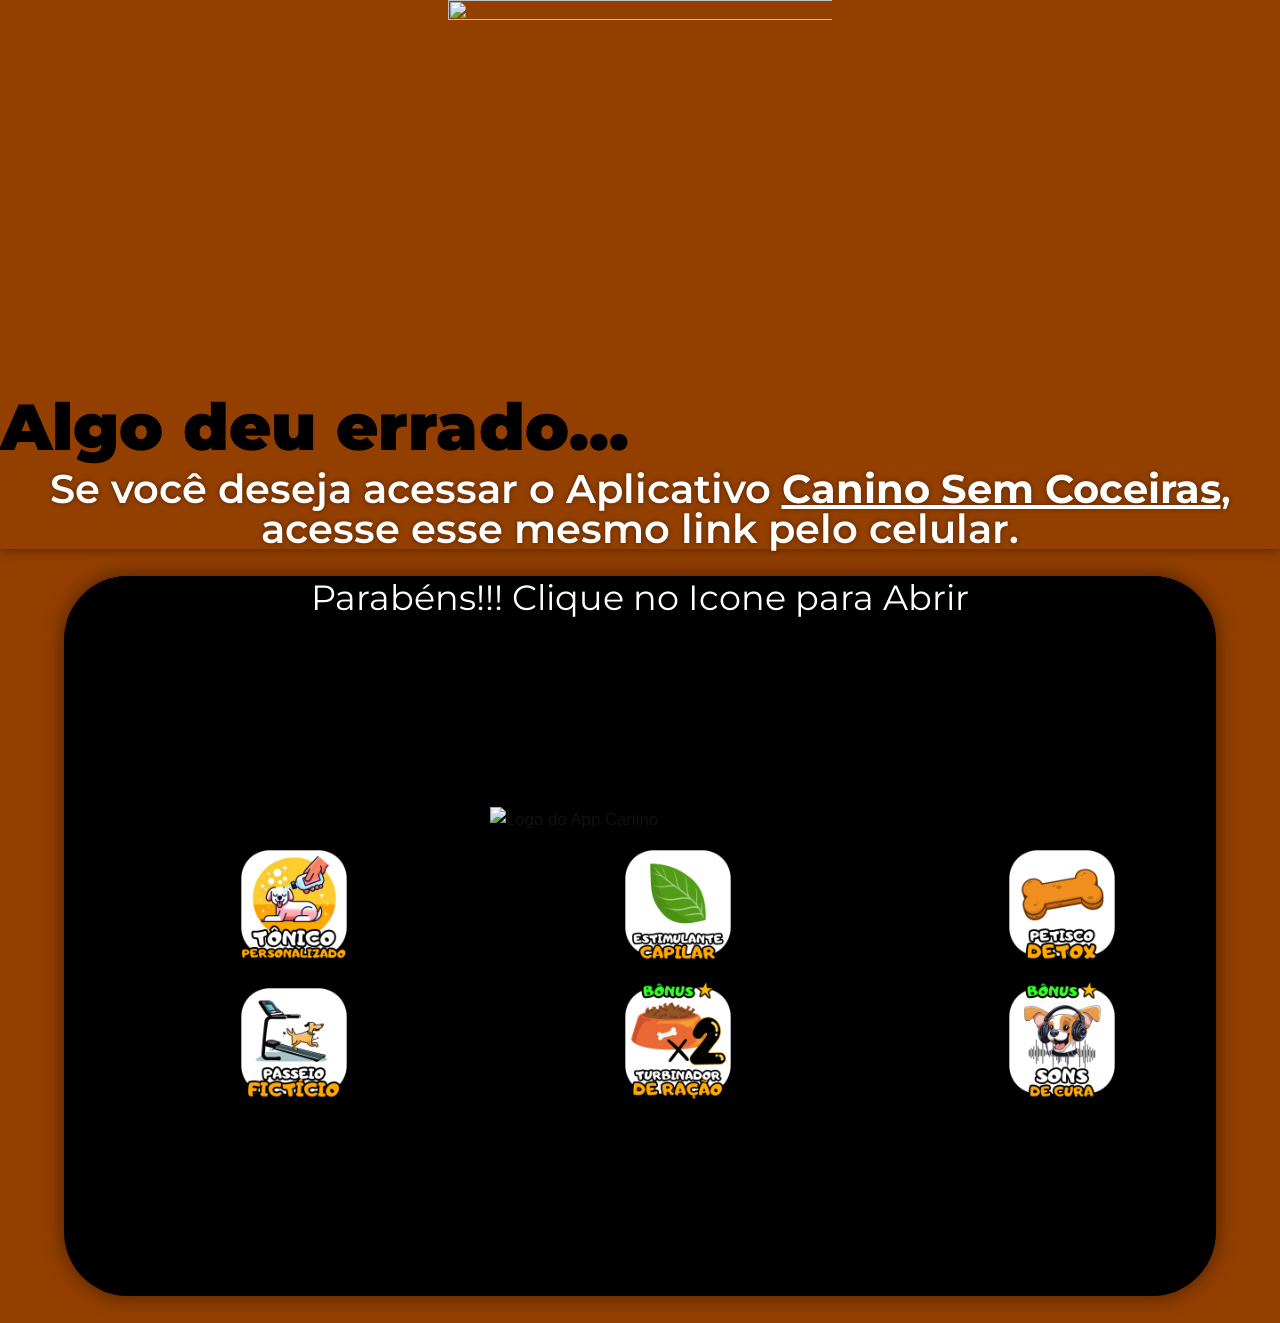
==== caninoapp.html @ 18b11bb4 "Add files via upload" ====
<!DOCTYPE html><html lang="pt-BR"><head>
	<meta charset="UTF-8">
			<title>Canino App – Meu App</title><link rel="preload" as="style" href="https://fonts.googleapis.com/css?family=Roboto%3A100%2C100italic%2C200%2C200italic%2C300%2C300italic%2C400%2C400italic%2C500%2C500italic%2C600%2C600italic%2C700%2C700italic%2C800%2C800italic%2C900%2C900italic%7CRoboto%20Slab%3A100%2C100italic%2C200%2C200italic%2C300%2C300italic%2C400%2C400italic%2C500%2C500italic%2C600%2C600italic%2C700%2C700italic%2C800%2C800italic%2C900%2C900italic%7CMontserrat%3A100%2C100italic%2C200%2C200italic%2C300%2C300italic%2C400%2C400italic%2C500%2C500italic%2C600%2C600italic%2C700%2C700italic%2C800%2C800italic%2C900%2C900italic&amp;display=swap"><link rel="stylesheet" href="https://fonts.googleapis.com/css?family=Roboto%3A100%2C100italic%2C200%2C200italic%2C300%2C300italic%2C400%2C400italic%2C500%2C500italic%2C600%2C600italic%2C700%2C700italic%2C800%2C800italic%2C900%2C900italic%7CRoboto%20Slab%3A100%2C100italic%2C200%2C200italic%2C300%2C300italic%2C400%2C400italic%2C500%2C500italic%2C600%2C600italic%2C700%2C700italic%2C800%2C800italic%2C900%2C900italic%7CMontserrat%3A100%2C100italic%2C200%2C200italic%2C300%2C300italic%2C400%2C400italic%2C500%2C500italic%2C600%2C600italic%2C700%2C700italic%2C800%2C800italic%2C900%2C900italic&amp;display=swap" media="print" onload="this.media='all'"><noscript><link rel="stylesheet" href="https://fonts.googleapis.com/css?family=Roboto%3A100%2C100italic%2C200%2C200italic%2C300%2C300italic%2C400%2C400italic%2C500%2C500italic%2C600%2C600italic%2C700%2C700italic%2C800%2C800italic%2C900%2C900italic%7CRoboto%20Slab%3A100%2C100italic%2C200%2C200italic%2C300%2C300italic%2C400%2C400italic%2C500%2C500italic%2C600%2C600italic%2C700%2C700italic%2C800%2C800italic%2C900%2C900italic%7CMontserrat%3A100%2C100italic%2C200%2C200italic%2C300%2C300italic%2C400%2C400italic%2C500%2C500italic%2C600%2C600italic%2C700%2C700italic%2C800%2C800italic%2C900%2C900italic&display=swap" /></noscript><link rel="preload" as="image" href="https://www.meuapp.site/wp-content/uploads/2024/06/BackgroundHorizontal.png" fetchpriority="high">
		<meta name="viewport" content="width=device-width, initial-scale=1">
<meta name="robots" content="max-image-preview:large">
	<style>img:is([sizes="auto" i], [sizes^="auto," i]) { contain-intrinsic-size: 3000px 1500px }</style>
	<title>Canino App – Meu App</title>
<link href="https://fonts.gstatic.com" crossorigin="" rel="preconnect">
<style id="wp-emoji-styles-inline-css">

	img.wp-smiley, img.emoji {
		display: inline !important;
		border: none !important;
		box-shadow: none !important;
		height: 1em !important;
		width: 1em !important;
		margin: 0 0.07em !important;
		vertical-align: -0.1em !important;
		background: none !important;
		padding: 0 !important;
	}
</style>
<style id="wp-block-library-inline-css">
:root{--wp-admin-theme-color:#007cba;--wp-admin-theme-color--rgb:0,124,186;--wp-admin-theme-color-darker-10:#006ba1;--wp-admin-theme-color-darker-10--rgb:0,107,161;--wp-admin-theme-color-darker-20:#005a87;--wp-admin-theme-color-darker-20--rgb:0,90,135;--wp-admin-border-width-focus:2px;--wp-block-synced-color:#7a00df;--wp-block-synced-color--rgb:122,0,223;--wp-bound-block-color:var(--wp-block-synced-color)}@media (min-resolution:192dpi){:root{--wp-admin-border-width-focus:1.5px}}.wp-element-button{cursor:pointer}:root{--wp--preset--font-size--normal:16px;--wp--preset--font-size--huge:42px}:root .has-very-light-gray-background-color{background-color:#eee}:root .has-very-dark-gray-background-color{background-color:#313131}:root .has-very-light-gray-color{color:#eee}:root .has-very-dark-gray-color{color:#313131}:root .has-vivid-green-cyan-to-vivid-cyan-blue-gradient-background{background:linear-gradient(135deg,#00d084,#0693e3)}:root .has-purple-crush-gradient-background{background:linear-gradient(135deg,#34e2e4,#4721fb 50%,#ab1dfe)}:root .has-hazy-dawn-gradient-background{background:linear-gradient(135deg,#faaca8,#dad0ec)}:root .has-subdued-olive-gradient-background{background:linear-gradient(135deg,#fafae1,#67a671)}:root .has-atomic-cream-gradient-background{background:linear-gradient(135deg,#fdd79a,#004a59)}:root .has-nightshade-gradient-background{background:linear-gradient(135deg,#330968,#31cdcf)}:root .has-midnight-gradient-background{background:linear-gradient(135deg,#020381,#2874fc)}.has-regular-font-size{font-size:1em}.has-larger-font-size{font-size:2.625em}.has-normal-font-size{font-size:var(--wp--preset--font-size--normal)}.has-huge-font-size{font-size:var(--wp--preset--font-size--huge)}.has-text-align-center{text-align:center}.has-text-align-left{text-align:left}.has-text-align-right{text-align:right}#end-resizable-editor-section{display:none}.aligncenter{clear:both}.items-justified-left{justify-content:flex-start}.items-justified-center{justify-content:center}.items-justified-right{justify-content:flex-end}.items-justified-space-between{justify-content:space-between}.screen-reader-text{border:0;clip:rect(1px,1px,1px,1px);clip-path:inset(50%);height:1px;margin:-1px;overflow:hidden;padding:0;position:absolute;width:1px;word-wrap:normal!important}.screen-reader-text:focus{background-color:#ddd;clip:auto!important;clip-path:none;color:#444;display:block;font-size:1em;height:auto;left:5px;line-height:normal;padding:15px 23px 14px;text-decoration:none;top:5px;width:auto;z-index:100000}html :where(.has-border-color){border-style:solid}html :where([style*=border-top-color]){border-top-style:solid}html :where([style*=border-right-color]){border-right-style:solid}html :where([style*=border-bottom-color]){border-bottom-style:solid}html :where([style*=border-left-color]){border-left-style:solid}html :where([style*=border-width]){border-style:solid}html :where([style*=border-top-width]){border-top-style:solid}html :where([style*=border-right-width]){border-right-style:solid}html :where([style*=border-bottom-width]){border-bottom-style:solid}html :where([style*=border-left-width]){border-left-style:solid}html :where(img[class*=wp-image-]){height:auto;max-width:100%}:where(figure){margin:0 0 1em}html :where(.is-position-sticky){--wp-admin--admin-bar--position-offset:var(--wp-admin--admin-bar--height,0px)}@media screen and (max-width:600px){html :where(.is-position-sticky){--wp-admin--admin-bar--position-offset:0px}}
</style>
<style id="global-styles-inline-css">
:root{--wp--preset--aspect-ratio--square: 1;--wp--preset--aspect-ratio--4-3: 4/3;--wp--preset--aspect-ratio--3-4: 3/4;--wp--preset--aspect-ratio--3-2: 3/2;--wp--preset--aspect-ratio--2-3: 2/3;--wp--preset--aspect-ratio--16-9: 16/9;--wp--preset--aspect-ratio--9-16: 9/16;--wp--preset--color--black: #000000;--wp--preset--color--cyan-bluish-gray: #abb8c3;--wp--preset--color--white: #ffffff;--wp--preset--color--pale-pink: #f78da7;--wp--preset--color--vivid-red: #cf2e2e;--wp--preset--color--luminous-vivid-orange: #ff6900;--wp--preset--color--luminous-vivid-amber: #fcb900;--wp--preset--color--light-green-cyan: #7bdcb5;--wp--preset--color--vivid-green-cyan: #00d084;--wp--preset--color--pale-cyan-blue: #8ed1fc;--wp--preset--color--vivid-cyan-blue: #0693e3;--wp--preset--color--vivid-purple: #9b51e0;--wp--preset--color--base: #f9f9f9;--wp--preset--color--base-2: #ffffff;--wp--preset--color--contrast: #111111;--wp--preset--color--contrast-2: #636363;--wp--preset--color--contrast-3: #A4A4A4;--wp--preset--color--accent: #cfcabe;--wp--preset--color--accent-2: #c2a990;--wp--preset--color--accent-3: #d8613c;--wp--preset--color--accent-4: #b1c5a4;--wp--preset--color--accent-5: #b5bdbc;--wp--preset--gradient--vivid-cyan-blue-to-vivid-purple: linear-gradient(135deg,rgba(6,147,227,1) 0%,rgb(155,81,224) 100%);--wp--preset--gradient--light-green-cyan-to-vivid-green-cyan: linear-gradient(135deg,rgb(122,220,180) 0%,rgb(0,208,130) 100%);--wp--preset--gradient--luminous-vivid-amber-to-luminous-vivid-orange: linear-gradient(135deg,rgba(252,185,0,1) 0%,rgba(255,105,0,1) 100%);--wp--preset--gradient--luminous-vivid-orange-to-vivid-red: linear-gradient(135deg,rgba(255,105,0,1) 0%,rgb(207,46,46) 100%);--wp--preset--gradient--very-light-gray-to-cyan-bluish-gray: linear-gradient(135deg,rgb(238,238,238) 0%,rgb(169,184,195) 100%);--wp--preset--gradient--cool-to-warm-spectrum: linear-gradient(135deg,rgb(74,234,220) 0%,rgb(151,120,209) 20%,rgb(207,42,186) 40%,rgb(238,44,130) 60%,rgb(251,105,98) 80%,rgb(254,248,76) 100%);--wp--preset--gradient--blush-light-purple: linear-gradient(135deg,rgb(255,206,236) 0%,rgb(152,150,240) 100%);--wp--preset--gradient--blush-bordeaux: linear-gradient(135deg,rgb(254,205,165) 0%,rgb(254,45,45) 50%,rgb(107,0,62) 100%);--wp--preset--gradient--luminous-dusk: linear-gradient(135deg,rgb(255,203,112) 0%,rgb(199,81,192) 50%,rgb(65,88,208) 100%);--wp--preset--gradient--pale-ocean: linear-gradient(135deg,rgb(255,245,203) 0%,rgb(182,227,212) 50%,rgb(51,167,181) 100%);--wp--preset--gradient--electric-grass: linear-gradient(135deg,rgb(202,248,128) 0%,rgb(113,206,126) 100%);--wp--preset--gradient--midnight: linear-gradient(135deg,rgb(2,3,129) 0%,rgb(40,116,252) 100%);--wp--preset--gradient--gradient-1: linear-gradient(to bottom, #cfcabe 0%, #F9F9F9 100%);--wp--preset--gradient--gradient-2: linear-gradient(to bottom, #C2A990 0%, #F9F9F9 100%);--wp--preset--gradient--gradient-3: linear-gradient(to bottom, #D8613C 0%, #F9F9F9 100%);--wp--preset--gradient--gradient-4: linear-gradient(to bottom, #B1C5A4 0%, #F9F9F9 100%);--wp--preset--gradient--gradient-5: linear-gradient(to bottom, #B5BDBC 0%, #F9F9F9 100%);--wp--preset--gradient--gradient-6: linear-gradient(to bottom, #A4A4A4 0%, #F9F9F9 100%);--wp--preset--gradient--gradient-7: linear-gradient(to bottom, #cfcabe 50%, #F9F9F9 50%);--wp--preset--gradient--gradient-8: linear-gradient(to bottom, #C2A990 50%, #F9F9F9 50%);--wp--preset--gradient--gradient-9: linear-gradient(to bottom, #D8613C 50%, #F9F9F9 50%);--wp--preset--gradient--gradient-10: linear-gradient(to bottom, #B1C5A4 50%, #F9F9F9 50%);--wp--preset--gradient--gradient-11: linear-gradient(to bottom, #B5BDBC 50%, #F9F9F9 50%);--wp--preset--gradient--gradient-12: linear-gradient(to bottom, #A4A4A4 50%, #F9F9F9 50%);--wp--preset--font-size--small: 0.9rem;--wp--preset--font-size--medium: 1.05rem;--wp--preset--font-size--large: clamp(1.39rem, 1.39rem + ((1vw - 0.2rem) * 0.767), 1.85rem);--wp--preset--font-size--x-large: clamp(1.85rem, 1.85rem + ((1vw - 0.2rem) * 1.083), 2.5rem);--wp--preset--font-size--xx-large: clamp(2.5rem, 2.5rem + ((1vw - 0.2rem) * 1.283), 3.27rem);--wp--preset--font-family--body: "Inter", sans-serif;--wp--preset--font-family--heading: Cardo;--wp--preset--font-family--system-sans-serif: -apple-system, BlinkMacSystemFont, avenir next, avenir, segoe ui, helvetica neue, helvetica, Cantarell, Ubuntu, roboto, noto, arial, sans-serif;--wp--preset--font-family--system-serif: Iowan Old Style, Apple Garamond, Baskerville, Times New Roman, Droid Serif, Times, Source Serif Pro, serif, Apple Color Emoji, Segoe UI Emoji, Segoe UI Symbol;--wp--preset--spacing--20: min(1.5rem, 2vw);--wp--preset--spacing--30: min(2.5rem, 3vw);--wp--preset--spacing--40: min(4rem, 5vw);--wp--preset--spacing--50: min(6.5rem, 8vw);--wp--preset--spacing--60: min(10.5rem, 13vw);--wp--preset--spacing--70: 3.38rem;--wp--preset--spacing--80: 5.06rem;--wp--preset--spacing--10: 1rem;--wp--preset--shadow--natural: 6px 6px 9px rgba(0, 0, 0, 0.2);--wp--preset--shadow--deep: 12px 12px 50px rgba(0, 0, 0, 0.4);--wp--preset--shadow--sharp: 6px 6px 0px rgba(0, 0, 0, 0.2);--wp--preset--shadow--outlined: 6px 6px 0px -3px rgba(255, 255, 255, 1), 6px 6px rgba(0, 0, 0, 1);--wp--preset--shadow--crisp: 6px 6px 0px rgba(0, 0, 0, 1);}:root { --wp--style--global--content-size: 620px;--wp--style--global--wide-size: 1280px; }:where(body) { margin: 0; }.wp-site-blocks { padding-top: var(--wp--style--root--padding-top); padding-bottom: var(--wp--style--root--padding-bottom); }.has-global-padding { padding-right: var(--wp--style--root--padding-right); padding-left: var(--wp--style--root--padding-left); }.has-global-padding > .alignfull { margin-right: calc(var(--wp--style--root--padding-right) * -1); margin-left: calc(var(--wp--style--root--padding-left) * -1); }.has-global-padding :where(:not(.alignfull.is-layout-flow) > .has-global-padding:not(.wp-block-block, .alignfull)) { padding-right: 0; padding-left: 0; }.has-global-padding :where(:not(.alignfull.is-layout-flow) > .has-global-padding:not(.wp-block-block, .alignfull)) > .alignfull { margin-left: 0; margin-right: 0; }.wp-site-blocks > .alignleft { float: left; margin-right: 2em; }.wp-site-blocks > .alignright { float: right; margin-left: 2em; }.wp-site-blocks > .aligncenter { justify-content: center; margin-left: auto; margin-right: auto; }:where(.wp-site-blocks) > * { margin-block-start: 1.2rem; margin-block-end: 0; }:where(.wp-site-blocks) > :first-child { margin-block-start: 0; }:where(.wp-site-blocks) > :last-child { margin-block-end: 0; }:root { --wp--style--block-gap: 1.2rem; }:root :where(.is-layout-flow) > :first-child{margin-block-start: 0;}:root :where(.is-layout-flow) > :last-child{margin-block-end: 0;}:root :where(.is-layout-flow) > *{margin-block-start: 1.2rem;margin-block-end: 0;}:root :where(.is-layout-constrained) > :first-child{margin-block-start: 0;}:root :where(.is-layout-constrained) > :last-child{margin-block-end: 0;}:root :where(.is-layout-constrained) > *{margin-block-start: 1.2rem;margin-block-end: 0;}:root :where(.is-layout-flex){gap: 1.2rem;}:root :where(.is-layout-grid){gap: 1.2rem;}.is-layout-flow > .alignleft{float: left;margin-inline-start: 0;margin-inline-end: 2em;}.is-layout-flow > .alignright{float: right;margin-inline-start: 2em;margin-inline-end: 0;}.is-layout-flow > .aligncenter{margin-left: auto !important;margin-right: auto !important;}.is-layout-constrained > .alignleft{float: left;margin-inline-start: 0;margin-inline-end: 2em;}.is-layout-constrained > .alignright{float: right;margin-inline-start: 2em;margin-inline-end: 0;}.is-layout-constrained > .aligncenter{margin-left: auto !important;margin-right: auto !important;}.is-layout-constrained > :where(:not(.alignleft):not(.alignright):not(.alignfull)){max-width: var(--wp--style--global--content-size);margin-left: auto !important;margin-right: auto !important;}.is-layout-constrained > .alignwide{max-width: var(--wp--style--global--wide-size);}body .is-layout-flex{display: flex;}.is-layout-flex{flex-wrap: wrap;align-items: center;}.is-layout-flex > :is(*, div){margin: 0;}body .is-layout-grid{display: grid;}.is-layout-grid > :is(*, div){margin: 0;}body{background-color: var(--wp--preset--color--base);color: var(--wp--preset--color--contrast);font-family: var(--wp--preset--font-family--body);font-size: var(--wp--preset--font-size--medium);font-style: normal;font-weight: 400;line-height: 1.55;--wp--style--root--padding-top: 0px;--wp--style--root--padding-right: var(--wp--preset--spacing--50);--wp--style--root--padding-bottom: 0px;--wp--style--root--padding-left: var(--wp--preset--spacing--50);}a:where(:not(.wp-element-button)){color: var(--wp--preset--color--contrast);text-decoration: underline;}:root :where(a:where(:not(.wp-element-button)):hover){text-decoration: none;}h1, h2, h3, h4, h5, h6{color: var(--wp--preset--color--contrast);font-family: var(--wp--preset--font-family--heading);font-weight: 400;line-height: 1.2;}h1{font-size: var(--wp--preset--font-size--xx-large);line-height: 1.15;}h2{font-size: var(--wp--preset--font-size--x-large);}h3{font-size: var(--wp--preset--font-size--large);}h4{font-size: clamp(1.1rem, 1.1rem + ((1vw - 0.2rem) * 0.767), 1.5rem);}h5{font-size: var(--wp--preset--font-size--medium);}h6{font-size: var(--wp--preset--font-size--small);}:root :where(.wp-element-button, .wp-block-button__link){background-color: var(--wp--preset--color--contrast);border-radius: .33rem;border-color: var(--wp--preset--color--contrast);border-width: 0;color: var(--wp--preset--color--base);font-family: inherit;font-size: var(--wp--preset--font-size--small);font-style: normal;font-weight: 500;line-height: inherit;padding-top: 0.6rem;padding-right: 1rem;padding-bottom: 0.6rem;padding-left: 1rem;text-decoration: none;}:root :where(.wp-element-button:hover, .wp-block-button__link:hover){background-color: var(--wp--preset--color--contrast-2);border-color: var(--wp--preset--color--contrast-2);color: var(--wp--preset--color--base);}:root :where(.wp-element-button:focus, .wp-block-button__link:focus){background-color: var(--wp--preset--color--contrast-2);border-color: var(--wp--preset--color--contrast-2);color: var(--wp--preset--color--base);outline-color: var(--wp--preset--color--contrast);outline-offset: 2px;}:root :where(.wp-element-button:active, .wp-block-button__link:active){background-color: var(--wp--preset--color--contrast);color: var(--wp--preset--color--base);}:root :where(.wp-element-caption, .wp-block-audio figcaption, .wp-block-embed figcaption, .wp-block-gallery figcaption, .wp-block-image figcaption, .wp-block-table figcaption, .wp-block-video figcaption){color: var(--wp--preset--color--contrast-2);font-family: var(--wp--preset--font-family--body);font-size: 0.8rem;}.has-black-color{color: var(--wp--preset--color--black) !important;}.has-cyan-bluish-gray-color{color: var(--wp--preset--color--cyan-bluish-gray) !important;}.has-white-color{color: var(--wp--preset--color--white) !important;}.has-pale-pink-color{color: var(--wp--preset--color--pale-pink) !important;}.has-vivid-red-color{color: var(--wp--preset--color--vivid-red) !important;}.has-luminous-vivid-orange-color{color: var(--wp--preset--color--luminous-vivid-orange) !important;}.has-luminous-vivid-amber-color{color: var(--wp--preset--color--luminous-vivid-amber) !important;}.has-light-green-cyan-color{color: var(--wp--preset--color--light-green-cyan) !important;}.has-vivid-green-cyan-color{color: var(--wp--preset--color--vivid-green-cyan) !important;}.has-pale-cyan-blue-color{color: var(--wp--preset--color--pale-cyan-blue) !important;}.has-vivid-cyan-blue-color{color: var(--wp--preset--color--vivid-cyan-blue) !important;}.has-vivid-purple-color{color: var(--wp--preset--color--vivid-purple) !important;}.has-base-color{color: var(--wp--preset--color--base) !important;}.has-base-2-color{color: var(--wp--preset--color--base-2) !important;}.has-contrast-color{color: var(--wp--preset--color--contrast) !important;}.has-contrast-2-color{color: var(--wp--preset--color--contrast-2) !important;}.has-contrast-3-color{color: var(--wp--preset--color--contrast-3) !important;}.has-accent-color{color: var(--wp--preset--color--accent) !important;}.has-accent-2-color{color: var(--wp--preset--color--accent-2) !important;}.has-accent-3-color{color: var(--wp--preset--color--accent-3) !important;}.has-accent-4-color{color: var(--wp--preset--color--accent-4) !important;}.has-accent-5-color{color: var(--wp--preset--color--accent-5) !important;}.has-black-background-color{background-color: var(--wp--preset--color--black) !important;}.has-cyan-bluish-gray-background-color{background-color: var(--wp--preset--color--cyan-bluish-gray) !important;}.has-white-background-color{background-color: var(--wp--preset--color--white) !important;}.has-pale-pink-background-color{background-color: var(--wp--preset--color--pale-pink) !important;}.has-vivid-red-background-color{background-color: var(--wp--preset--color--vivid-red) !important;}.has-luminous-vivid-orange-background-color{background-color: var(--wp--preset--color--luminous-vivid-orange) !important;}.has-luminous-vivid-amber-background-color{background-color: var(--wp--preset--color--luminous-vivid-amber) !important;}.has-light-green-cyan-background-color{background-color: var(--wp--preset--color--light-green-cyan) !important;}.has-vivid-green-cyan-background-color{background-color: var(--wp--preset--color--vivid-green-cyan) !important;}.has-pale-cyan-blue-background-color{background-color: var(--wp--preset--color--pale-cyan-blue) !important;}.has-vivid-cyan-blue-background-color{background-color: var(--wp--preset--color--vivid-cyan-blue) !important;}.has-vivid-purple-background-color{background-color: var(--wp--preset--color--vivid-purple) !important;}.has-base-background-color{background-color: var(--wp--preset--color--base) !important;}.has-base-2-background-color{background-color: var(--wp--preset--color--base-2) !important;}.has-contrast-background-color{background-color: var(--wp--preset--color--contrast) !important;}.has-contrast-2-background-color{background-color: var(--wp--preset--color--contrast-2) !important;}.has-contrast-3-background-color{background-color: var(--wp--preset--color--contrast-3) !important;}.has-accent-background-color{background-color: var(--wp--preset--color--accent) !important;}.has-accent-2-background-color{background-color: var(--wp--preset--color--accent-2) !important;}.has-accent-3-background-color{background-color: var(--wp--preset--color--accent-3) !important;}.has-accent-4-background-color{background-color: var(--wp--preset--color--accent-4) !important;}.has-accent-5-background-color{background-color: var(--wp--preset--color--accent-5) !important;}.has-black-border-color{border-color: var(--wp--preset--color--black) !important;}.has-cyan-bluish-gray-border-color{border-color: var(--wp--preset--color--cyan-bluish-gray) !important;}.has-white-border-color{border-color: var(--wp--preset--color--white) !important;}.has-pale-pink-border-color{border-color: var(--wp--preset--color--pale-pink) !important;}.has-vivid-red-border-color{border-color: var(--wp--preset--color--vivid-red) !important;}.has-luminous-vivid-orange-border-color{border-color: var(--wp--preset--color--luminous-vivid-orange) !important;}.has-luminous-vivid-amber-border-color{border-color: var(--wp--preset--color--luminous-vivid-amber) !important;}.has-light-green-cyan-border-color{border-color: var(--wp--preset--color--light-green-cyan) !important;}.has-vivid-green-cyan-border-color{border-color: var(--wp--preset--color--vivid-green-cyan) !important;}.has-pale-cyan-blue-border-color{border-color: var(--wp--preset--color--pale-cyan-blue) !important;}.has-vivid-cyan-blue-border-color{border-color: var(--wp--preset--color--vivid-cyan-blue) !important;}.has-vivid-purple-border-color{border-color: var(--wp--preset--color--vivid-purple) !important;}.has-base-border-color{border-color: var(--wp--preset--color--base) !important;}.has-base-2-border-color{border-color: var(--wp--preset--color--base-2) !important;}.has-contrast-border-color{border-color: var(--wp--preset--color--contrast) !important;}.has-contrast-2-border-color{border-color: var(--wp--preset--color--contrast-2) !important;}.has-contrast-3-border-color{border-color: var(--wp--preset--color--contrast-3) !important;}.has-accent-border-color{border-color: var(--wp--preset--color--accent) !important;}.has-accent-2-border-color{border-color: var(--wp--preset--color--accent-2) !important;}.has-accent-3-border-color{border-color: var(--wp--preset--color--accent-3) !important;}.has-accent-4-border-color{border-color: var(--wp--preset--color--accent-4) !important;}.has-accent-5-border-color{border-color: var(--wp--preset--color--accent-5) !important;}.has-vivid-cyan-blue-to-vivid-purple-gradient-background{background: var(--wp--preset--gradient--vivid-cyan-blue-to-vivid-purple) !important;}.has-light-green-cyan-to-vivid-green-cyan-gradient-background{background: var(--wp--preset--gradient--light-green-cyan-to-vivid-green-cyan) !important;}.has-luminous-vivid-amber-to-luminous-vivid-orange-gradient-background{background: var(--wp--preset--gradient--luminous-vivid-amber-to-luminous-vivid-orange) !important;}.has-luminous-vivid-orange-to-vivid-red-gradient-background{background: var(--wp--preset--gradient--luminous-vivid-orange-to-vivid-red) !important;}.has-very-light-gray-to-cyan-bluish-gray-gradient-background{background: var(--wp--preset--gradient--very-light-gray-to-cyan-bluish-gray) !important;}.has-cool-to-warm-spectrum-gradient-background{background: var(--wp--preset--gradient--cool-to-warm-spectrum) !important;}.has-blush-light-purple-gradient-background{background: var(--wp--preset--gradient--blush-light-purple) !important;}.has-blush-bordeaux-gradient-background{background: var(--wp--preset--gradient--blush-bordeaux) !important;}.has-luminous-dusk-gradient-background{background: var(--wp--preset--gradient--luminous-dusk) !important;}.has-pale-ocean-gradient-background{background: var(--wp--preset--gradient--pale-ocean) !important;}.has-electric-grass-gradient-background{background: var(--wp--preset--gradient--electric-grass) !important;}.has-midnight-gradient-background{background: var(--wp--preset--gradient--midnight) !important;}.has-gradient-1-gradient-background{background: var(--wp--preset--gradient--gradient-1) !important;}.has-gradient-2-gradient-background{background: var(--wp--preset--gradient--gradient-2) !important;}.has-gradient-3-gradient-background{background: var(--wp--preset--gradient--gradient-3) !important;}.has-gradient-4-gradient-background{background: var(--wp--preset--gradient--gradient-4) !important;}.has-gradient-5-gradient-background{background: var(--wp--preset--gradient--gradient-5) !important;}.has-gradient-6-gradient-background{background: var(--wp--preset--gradient--gradient-6) !important;}.has-gradient-7-gradient-background{background: var(--wp--preset--gradient--gradient-7) !important;}.has-gradient-8-gradient-background{background: var(--wp--preset--gradient--gradient-8) !important;}.has-gradient-9-gradient-background{background: var(--wp--preset--gradient--gradient-9) !important;}.has-gradient-10-gradient-background{background: var(--wp--preset--gradient--gradient-10) !important;}.has-gradient-11-gradient-background{background: var(--wp--preset--gradient--gradient-11) !important;}.has-gradient-12-gradient-background{background: var(--wp--preset--gradient--gradient-12) !important;}.has-small-font-size{font-size: var(--wp--preset--font-size--small) !important;}.has-medium-font-size{font-size: var(--wp--preset--font-size--medium) !important;}.has-large-font-size{font-size: var(--wp--preset--font-size--large) !important;}.has-x-large-font-size{font-size: var(--wp--preset--font-size--x-large) !important;}.has-xx-large-font-size{font-size: var(--wp--preset--font-size--xx-large) !important;}.has-body-font-family{font-family: var(--wp--preset--font-family--body) !important;}.has-heading-font-family{font-family: var(--wp--preset--font-family--heading) !important;}.has-system-sans-serif-font-family{font-family: var(--wp--preset--font-family--system-sans-serif) !important;}.has-system-serif-font-family{font-family: var(--wp--preset--font-family--system-serif) !important;}:where(.wp-site-blocks *:focus){outline-width:2px;outline-style:solid}
</style>
<style id="wp-block-template-skip-link-inline-css">

		.skip-link.screen-reader-text {
			border: 0;
			clip: rect(1px,1px,1px,1px);
			clip-path: inset(50%);
			height: 1px;
			margin: -1px;
			overflow: hidden;
			padding: 0;
			position: absolute !important;
			width: 1px;
			word-wrap: normal !important;
		}

		.skip-link.screen-reader-text:focus {
			background-color: #eee;
			clip: auto !important;
			clip-path: none;
			color: #444;
			display: block;
			font-size: 1em;
			height: auto;
			left: 5px;
			line-height: normal;
			padding: 15px 23px 14px;
			text-decoration: none;
			top: 5px;
			width: auto;
			z-index: 100000;
		}
</style>
<link rel="stylesheet" id="elementor-frontend-css" href="css/frontend-lite.min_1.css" media="all">
<link rel="stylesheet" id="swiper-css" href="css/swiper.min.css" media="all">
<link rel="stylesheet" id="elementor-post-6-css" href="css/post-6.css" media="all">
<link rel="stylesheet" id="elementor-pro-css" href="css/frontend-lite.min.css" media="all">
<link rel="stylesheet" id="elementor-global-css" href="css/global.css" media="all">
<link rel="stylesheet" id="elementor-post-121-css" href="css/post-121.css" media="all">

<link rel="preconnect" href="https://fonts.gstatic.com/" crossorigin=""><link rel="https://api.w.org/" href="https://www.meuapp.site/wp-json/"><link rel="alternate" title="JSON" type="application/json" href="https://www.meuapp.site/wp-json/wp/v2/pages/121"><link rel="EditURI" type="application/rsd+xml" title="RSD" href="https://www.meuapp.site/xmlrpc.php?rsd">
				<style>
				.e-con.e-parent:nth-of-type(n+4):not(.e-lazyloaded):not(.e-no-lazyload),
				.e-con.e-parent:nth-of-type(n+4):not(.e-lazyloaded):not(.e-no-lazyload) * {
					background-image: none !important;
				}
				@media screen and (max-height: 1024px) {
					.e-con.e-parent:nth-of-type(n+3):not(.e-lazyloaded):not(.e-no-lazyload),
					.e-con.e-parent:nth-of-type(n+3):not(.e-lazyloaded):not(.e-no-lazyload) * {
						background-image: none !important;
					}
				}
				@media screen and (max-height: 640px) {
					.e-con.e-parent:nth-of-type(n+2):not(.e-lazyloaded):not(.e-no-lazyload),
					.e-con.e-parent:nth-of-type(n+2):not(.e-lazyloaded):not(.e-no-lazyload) * {
						background-image: none !important;
					}
				}
			</style>
			<style class="wp-fonts-local">
@font-face{font-family:Inter;font-style:normal;font-weight:300 900;font-display:fallback;src:url('fonts/Inter-VariableFont_slnt%2Cwght.woff2') format('woff2');font-stretch:normal;}
@font-face{font-family:Cardo;font-style:normal;font-weight:400;font-display:fallback;src:url('fonts/cardo_normal_400.woff2') format('woff2');}
@font-face{font-family:Cardo;font-style:italic;font-weight:400;font-display:fallback;src:url('fonts/cardo_italic_400.woff2') format('woff2');}
@font-face{font-family:Cardo;font-style:normal;font-weight:700;font-display:fallback;src:url('fonts/cardo_normal_700.woff2') format('woff2');}
</style>
	<meta name="viewport" content="width=device-width, initial-scale=1.0, viewport-fit=cover"></head>
<body class="page-template page-template-elementor_canvas page page-id-121 wp-embed-responsive elementor-default elementor-template-canvas elementor-kit-6 elementor-page elementor-page-121">
			<div data-elementor-type="wp-page" data-elementor-id="121" class="elementor elementor-121" data-elementor-post-type="page">
				<div class="elementor-element elementor-element-f2a624 elementor-hidden-tablet elementor-hidden-mobile e-flex e-con-boxed e-con e-parent e-lazyloaded" data-id="f2a624" data-element_type="container" data-settings="{" background_background":"classic"}"="">
					<div class="e-con-inner">
				<div class="elementor-element elementor-element-50d441db elementor-widget elementor-widget-image" data-id="50d441db" data-element_type="widget" data-widget_type="image.default">
				<div class="elementor-widget-container">
			<style>/*! elementor - v3.22.0 - 24-06-2024 */
.elementor-widget-image{text-align:center}.elementor-widget-image a{display:inline-block}.elementor-widget-image a img[src$=".svg"]{width:48px}.elementor-widget-image img{vertical-align:middle;display:inline-block}</style>										<img fetchpriority="high" decoding="async" width="1024" height="1024" src="images/LogoCaninoSemCoceiras-1024x1024.png" class="attachment-large size-large wp-image-15" alt="" srcset="images/LogoCaninoSemCoceiras-1024x1024.png 1024w, images/LogoCaninoSemCoceiras-300x300.png 300w, images/LogoCaninoSemCoceiras-150x150.png 150w, images/LogoCaninoSemCoceiras-768x768.png 768w, images/LogoCaninoSemCoceiras.png 1080w" sizes="(max-width: 1024px) 100vw, 1024px">													</div>
				</div>
				<div class="elementor-element elementor-element-70cc2043 elementor-widget elementor-widget-heading" data-id="70cc2043" data-element_type="widget" data-widget_type="heading.default">
				<div class="elementor-widget-container">
			<style>/*! elementor - v3.22.0 - 24-06-2024 */
.elementor-heading-title{padding:0;margin:0;line-height:1}.elementor-widget-heading .elementor-heading-title[class*=elementor-size-]>a{color:inherit;font-size:inherit;line-height:inherit}.elementor-widget-heading .elementor-heading-title.elementor-size-small{font-size:15px}.elementor-widget-heading .elementor-heading-title.elementor-size-medium{font-size:19px}.elementor-widget-heading .elementor-heading-title.elementor-size-large{font-size:29px}.elementor-widget-heading .elementor-heading-title.elementor-size-xl{font-size:39px}.elementor-widget-heading .elementor-heading-title.elementor-size-xxl{font-size:59px}</style><h2 class="elementor-heading-title elementor-size-default">Algo deu errado...</h2>		</div>
				</div>
				<div class="elementor-element elementor-element-6e470367 elementor-widget elementor-widget-heading" data-id="6e470367" data-element_type="widget" data-widget_type="heading.default">
				<div class="elementor-widget-container">
			<h1 class="elementor-heading-title elementor-size-default">Se você deseja acessar o Aplicativo <b><u>Canino Sem Coceiras</u></b>, acesse esse mesmo link pelo celular.</h1>		</div>
				</div>
					</div>
				</div>
		<div class="elementor-element elementor-element-549faf66 e-flex e-con-boxed e-con e-parent" data-id="549faf66" data-element_type="container">
					<div class="e-con-inner">
				<div class="elementor-element elementor-element-22fae3c5 elementor-hidden-desktop elementor-widget elementor-widget-html" data-id="22fae3c5" data-element_type="widget" data-widget_type="html.default">
				<div class="elementor-widget-container">
			


    <meta charset="UTF-8">
    <title>Canino App</title>
    <link rel="stylesheet" href="estilo.css">


    <div class="telefone-moldura">
        <div class="telefone-notch">
            Parabéns!!! Clique no Icone para Abrir
        </div>
        <div class="telefone-conteudo" id="conteudo-telefone">
            <header>
                <img decoding="async" src="images/LogoCaninoSemCoceiras.png" alt="Logo do App Canino">
            </header>
            <div class="icones">
    <a id="icone1"><img decoding="async" src="images/7.png" alt="Ícone 1"></a>
    <a id="icone2"><img decoding="async" src="images/2.png" alt="Ícone 2"></a>
    <a id="icone3"><img decoding="async" src="images/3.png" alt="Ícone 3"></a>
    <!-- Adicione mais ícones conforme necessário -->
        </div>
<div class="icones">
    <a id="icone4"><img decoding="async" src="images/4.png" alt="Ícone 4"></a>
    <a id="icone5"><img decoding="async" src="images/5.png" alt="Ícone 5"></a>
    <a id="icone6"><img decoding="async" src="images/6.png" alt="Ícone 6"></a>
    </div>

    <script>
       document.addEventListener('DOMContentLoaded', function() {
    document.getElementById('icone1').addEventListener('click', function() { mudarConteudo('secao1'); });
    document.getElementById('icone2').addEventListener('click', function() { mudarConteudo('secao2'); });
    document.getElementById('icone3').addEventListener('click', function() { mudarConteudo('secao3'); });
    document.getElementById('icone4').addEventListener('click', function() { mudarConteudo('secao4'); });
    document.getElementById('icone5').addEventListener('click', function() { mudarConteudo('secao5'); });
    document.getElementById('icone6').addEventListener('click', function() { mudarConteudo('secao6'); });    
    // Continue para os outros ícones
});

function mudarConteudo(secao) {
    var conteudo = document.getElementById('conteudo-telefone');
    switch(secao) {
        case 'secao1':
            conteudo.innerHTML = '<iframe src="https://drive.google.com/file/d/1X3b9990O6oj1GVFu-gstdQe67tfG80X8/preview" frameborder="0" style="width:100%; height:100%;" allow="autoplay"></iframe>';
            break;
        case 'secao2':
            conteudo.innerHTML = '<iframe src="https://drive.google.com/file/d/1zgO06UaIm_Awz5U954KXJ90zxrcGeQhT/preview" frameborder="0" style="width:100%; height:100%;"></iframe>';
            break;
        case 'secao3':
            conteudo.innerHTML = '<iframe src="https://drive.google.com/file/d/1DV9BxjYPUodQmEGgXg_dNPKg8025DPmj/preview" frameborder="0" style="width:100%; height:100%;" allow="autoplay"></iframe>';
            break;
        case 'secao4':
            conteudo.innerHTML = '<iframe src="https://drive.google.com/file/d/1grIAxyCaLuGwn0mXzbreIzuvLS22TwNv/preview" frameborder="0" style="width:100%; height:100%;" allow="autoplay"></iframe>';
            break;
        case 'secao5':
            conteudo.innerHTML = '<iframe src="https://drive.google.com/file/d/1UyFMEItk5Q664RUggECEPSvaR5EKOdSd/preview" frameborder="0" style="width:100%; height:100%;" allow="autoplay"></iframe>';
            break;
        case 'secao6':
            conteudo.innerHTML = '<iframe src="https://drive.google.com/file/d/1UyFMEItk5Q664RUggECEPSvaR5EKOdSd/preview" frameborder="0" style="width:100%; height:100%;" allow="autoplay"></iframe>';
            break;
        // Adicione mais casos conforme necessário
    }
    history.pushState({ secao: secao }, '', '#secao' + secao);
};
        
        // Assim que a página carregar
        window.onload = function() {
            // Adiciona um estado ao histórico para capturar o evento de voltar
            history.pushState(null, null, location.href);

            // Quando o botão voltar é pressionado
            window.onpopstate = function() {
                // Redireciona para a URL desejada
                window.location.href = 'caninoapp.html';
            };

            // Adiciona outro estado ao histórico
            history.pushState(null, null, location.href);
        };
    </script>

		</div>
				</div>
					</div>
				</div>
				</div>
		

</div></div></body></html><!-- This website is like a Rocket, isn't it? Performance optimized by WP Rocket. Learn more: https://wp-rocket.me - Debug: cached@1733202231 -->
---- css/post-121.css ----
.elementor-121 .elementor-element.elementor-element-f2a624{--display:flex;--background-transition:0.3s;--border-radius:27px 27px 27px 27px;box-shadow:0px 0px 10px 0px rgba(0,0,0,0.5);--margin-top:30px;--margin-bottom:30px;--margin-left:30px;--margin-right:30px;--padding-top:0px;--padding-bottom:50px;--padding-left:100px;--padding-right:100px;}.elementor-121 .elementor-element.elementor-element-f2a624:not(.elementor-motion-effects-element-type-background), .elementor-121 .elementor-element.elementor-element-f2a624 > .elementor-motion-effects-container > .elementor-motion-effects-layer{background-image:url("../images/BackgroundHorizontal.png");background-size:cover;}.elementor-121 .elementor-element.elementor-element-f2a624, .elementor-121 .elementor-element.elementor-element-f2a624::before{--border-transition:0.3s;}.elementor-121 .elementor-element.elementor-element-50d441db img{max-width:30%;}.elementor-121 .elementor-element.elementor-element-70cc2043 > .elementor-widget-container{margin:10px 0px 0px 0px;}.elementor-121 .elementor-element.elementor-element-70cc2043.elementor-element{--align-self:center;}.elementor-121 .elementor-element.elementor-element-70cc2043 .elementor-heading-title{color:#000000;font-family:"Montserrat", Sans-serif;font-size:65px;font-weight:900;}.elementor-121 .elementor-element.elementor-element-6e470367 > .elementor-widget-container{margin:10px 0px 0px 0px;}.elementor-121 .elementor-element.elementor-element-6e470367.elementor-element{--align-self:center;}.elementor-121 .elementor-element.elementor-element-6e470367{text-align:center;}.elementor-121 .elementor-element.elementor-element-6e470367 .elementor-heading-title{color:#FFFFFF;font-family:"Montserrat", Sans-serif;font-size:40px;font-weight:600;text-shadow:0px 0px 5px rgba(5.250000000000009, 5.250000000000009, 5.250000000000009, 0.44);}.elementor-121 .elementor-element.elementor-element-549faf66{--display:flex;--background-transition:0.3s;}body.elementor-page-121:not(.elementor-motion-effects-element-type-background), body.elementor-page-121 > .elementor-motion-effects-container > .elementor-motion-effects-layer{background-color:#933F00;}/* Start custom CSS */.telefone-moldura {
    width: 90vw;
    height: 80vh;
    border-radius: 5vw;
    box-shadow: 0 0 20px rgba(0,0,0,0.5);
    overflow: hidden;
    margin: 3vh auto; /* Margem uniforme em cima e embaixo */
    background: black;
    position: relative;
}

.telefone-notch {
    position: absolute;
    top: 0;
    left: 50%;
    transform: translateX(-50%);
    width: 100vw;
    height: 5vh;
    background: black;
    border-radius: 1vw 1vw 0 0;
    color: white;
    font-family: 'Montserrat', sans-serif;
    display: flex;
    justify-content: center;
    align-items: center;
    text-align: center;
    font-size: calc(1vh + 2vw);
    white-space: nowrap;
    overflow: hidden;
    text-overflow: ellipsis;
}

.telefone-conteudo {
    width: 100%;
    height: calc(100% - 5vh);
    background: url('../images/BackgroundHorizontal.png') no-repeat center center;
    background-size: cover;
    position: absolute;
    top: 5vh;
    left: 0;
    display: flex;
    flex-direction: column;
    justify-content: center; /* Centraliza o conteúdo verticalmente */
    overflow: hidden;
}

.icones {
    display: flex;
    justify-content: space-around;
    padding: 0 3vw;
    margin-bottom: 2vh; /* Aumenta o espaçamento entre as linhas de ícones */
    width: 100%; /* Limita a largura dos ícones para melhor alinhamento */
}

.icones a {
    display: block;
    margin: 0 0.5vw;
    width: calc(33vw - 1vw);
    max-width: 120px;
}

.icones img {
    display: block;
    max-width: 100%;
    height: auto;
}


@keyframes pulse {
    0%, 100% {
        transform: scale(1);
    }
    50% {
        transform: scale(1.1);
    }
}

header img {
    width: 60vw;
    max-width: 300px; /* Ajuste o tamanho máximo conforme necessário */
    height: auto;
    display: block;
    margin: 1vh auto;
    animation: pulse 2s infinite ease-in-out;
}/* End custom CSS */
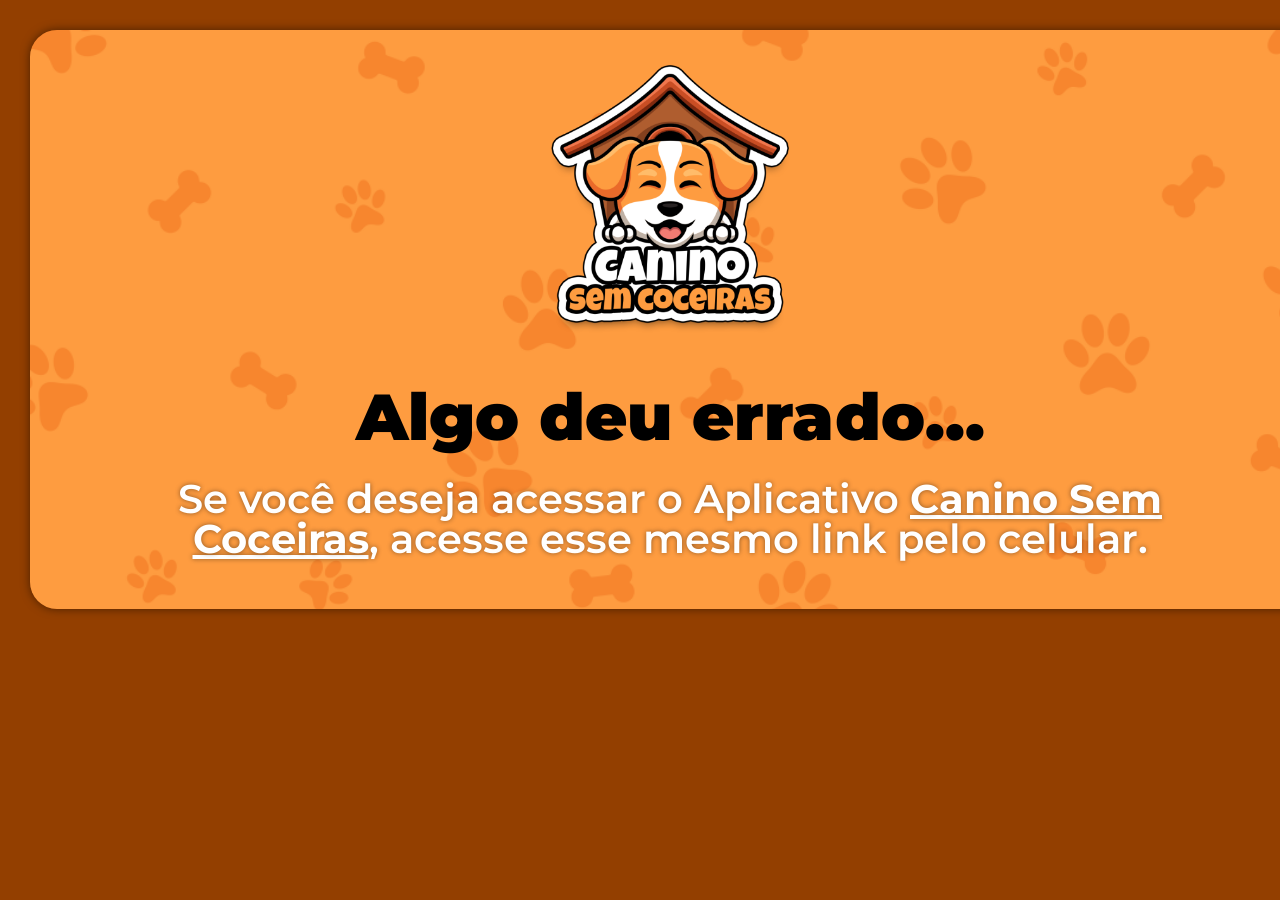
==== commit 0f923036: "Add files via upload" ====
--- a/caninoapp.html
+++ b/caninoapp.html
@@ -66,7 +66,11 @@
 <link rel="stylesheet" id="elementor-post-121-css" href="css/post-121.css" media="all">
 
 <link rel="preconnect" href="https://fonts.gstatic.com/" crossorigin=""><link rel="https://api.w.org/" href="https://www.meuapp.site/wp-json/"><link rel="alternate" title="JSON" type="application/json" href="https://www.meuapp.site/wp-json/wp/v2/pages/121"><link rel="EditURI" type="application/rsd+xml" title="RSD" href="https://www.meuapp.site/xmlrpc.php?rsd">
-				<style>
+<meta name="generator" content="WordPress 6.7.1">
+<link rel="alternate" title="oEmbed (JSON)" type="application/json+oembed" href="https://www.meuapp.site/wp-json/oembed/1.0/embed?url=https%3A%2F%2Fwww.meuapp.site%2Fcaninoapp%2F">
+<link rel="alternate" title="oEmbed (XML)" type="text/xml+oembed" href="https://www.meuapp.site/wp-json/oembed/1.0/embed?url=https%3A%2F%2Fwww.meuapp.site%2Fcaninoapp%2F&amp;format=xml">
+<meta name="generator" content="Elementor 3.22.2; features: e_optimized_assets_loading, e_optimized_css_loading, e_font_icon_svg, additional_custom_breakpoints, e_optimized_control_loading, e_lazyload; settings: css_print_method-external, google_font-enabled, font_display-swap">
+			<style>
 				.e-con.e-parent:nth-of-type(n+4):not(.e-lazyloaded):not(.e-no-lazyload),
 				.e-con.e-parent:nth-of-type(n+4):not(.e-lazyloaded):not(.e-no-lazyload) * {
 					background-image: none !important;
@@ -150,7 +154,7 @@
     document.getElementById('icone3').addEventListener('click', function() { mudarConteudo('secao3'); });
     document.getElementById('icone4').addEventListener('click', function() { mudarConteudo('secao4'); });
     document.getElementById('icone5').addEventListener('click', function() { mudarConteudo('secao5'); });
-    document.getElementById('icone6').addEventListener('click', function() { mudarConteudo('secao6'); });    
+    document.getElementById('icone6').addEventListener('click', function() { mudarConteudo('secao3'); });    
     // Continue para os outros ícones
 });
 
@@ -202,5 +206,4 @@
 				</div>
 				</div>
 		
-
 </div></div></body></html><!-- This website is like a Rocket, isn't it? Performance optimized by WP Rocket. Learn more: https://wp-rocket.me - Debug: cached@1733202231 -->
--- a/css/post-6.css
+++ b/css/post-6.css
@@ -0,0 +1 @@
+.elementor-kit-6{--e-global-color-primary:#6EC1E4;--e-global-color-secondary:#000000;--e-global-color-text:#000000;--e-global-color-accent:#61CE70;--e-global-typography-primary-font-family:"Roboto";--e-global-typography-primary-font-weight:600;--e-global-typography-secondary-font-family:"Roboto Slab";--e-global-typography-secondary-font-weight:400;--e-global-typography-text-font-family:"Roboto";--e-global-typography-text-font-weight:400;--e-global-typography-accent-font-family:"Roboto";--e-global-typography-accent-font-weight:500;}.elementor-section.elementor-section-boxed > .elementor-container{max-width:1140px;}.e-con{--container-max-width:1140px;}.elementor-widget:not(:last-child){margin-block-end:20px;}.elementor-element{--widgets-spacing:20px 20px;}{}h1.entry-title{display:var(--page-title-display);}.elementor-kit-6 e-page-transition{background-color:#FFBC7D;}@media(max-width:1024px){.elementor-section.elementor-section-boxed > .elementor-container{max-width:1024px;}.e-con{--container-max-width:1024px;}}@media(max-width:767px){.elementor-section.elementor-section-boxed > .elementor-container{max-width:767px;}.e-con{--container-max-width:767px;}}
--- a/css/frontend-lite.min.css
+++ b/css/frontend-lite.min.css
@@ -0,0 +1,5 @@
+/*! elementor-pro - v3.20.0 - 20-03-2024 */
+.elementor-bg-transform .elementor-bg{will-change:transform}.elementor-bg-transform-zoom-in:hover .elementor-bg,.elementor-bg-transform-zoom-out .elementor-bg{transform:scale(1.2)}.elementor-bg-transform-zoom-out:hover .elementor-bg{transform:scale(1)}.elementor-bg-transform-move-left .elementor-bg{transform:scale(1.2) translateX(8%)}.elementor-bg-transform-move-left:hover .elementor-bg,.elementor-bg-transform-move-right .elementor-bg{transform:scale(1.2) translateX(-8%)}.elementor-bg-transform-move-right:hover .elementor-bg{transform:scale(1.2) translateX(8%)}.elementor-bg-transform-move-up .elementor-bg{transform:scale(1.2) translateY(8%)}.elementor-bg-transform-move-down .elementor-bg,.elementor-bg-transform-move-up:hover .elementor-bg{transform:scale(1.2) translateY(-8%)}.elementor-bg-transform-move-down:hover .elementor-bg{transform:scale(1.2) translateY(8%)}.elementor-animated-content{--translate:0,0}.elementor-animated-content:focus .elementor-animated-item--grow,.elementor-animated-content:hover .elementor-animated-item--grow{transform:scale(1.1)}.elementor-animated-content:focus .elementor-animated-item--shrink,.elementor-animated-content:hover .elementor-animated-item--shrink{transform:scale(.85)}.elementor-animated-content:focus .elementor-animated-item--shrink-contained,.elementor-animated-content:hover .elementor-animated-item--shrink-contained{transform:scale(1)}.elementor-animated-content:focus .elementor-animated-item--enter-zoom-in,.elementor-animated-content:focus .elementor-animated-item--enter-zoom-out,.elementor-animated-content:focus .elementor-animated-item--fade-in,.elementor-animated-content:hover .elementor-animated-item--enter-zoom-in,.elementor-animated-content:hover .elementor-animated-item--enter-zoom-out,.elementor-animated-content:hover .elementor-animated-item--fade-in{transform:scale(1);opacity:1}.elementor-animated-content:focus .elementor-animated-item--exit-zoom-in,.elementor-animated-content:focus .elementor-animated-item--exit-zoom-out,.elementor-animated-content:focus .elementor-animated-item--fade-out,.elementor-animated-content:hover .elementor-animated-item--exit-zoom-in,.elementor-animated-content:hover .elementor-animated-item--exit-zoom-out,.elementor-animated-content:hover .elementor-animated-item--fade-out{opacity:0}.elementor-animated-content:focus .elementor-animated-item--exit-zoom-out,.elementor-animated-content:hover .elementor-animated-item--exit-zoom-out{transform:scale(.2)}.elementor-animated-content:focus .elementor-animated-item--exit-zoom-in,.elementor-animated-content:hover .elementor-animated-item--exit-zoom-in{transform:scale(2)}.elementor-animated-content:focus .elementor-animated-item--enter-from-bottom,.elementor-animated-content:focus .elementor-animated-item--enter-from-left,.elementor-animated-content:focus .elementor-animated-item--enter-from-right,.elementor-animated-content:focus .elementor-animated-item--enter-from-top,.elementor-animated-content:hover .elementor-animated-item--enter-from-bottom,.elementor-animated-content:hover .elementor-animated-item--enter-from-left,.elementor-animated-content:hover .elementor-animated-item--enter-from-right,.elementor-animated-content:hover .elementor-animated-item--enter-from-top{opacity:1;transform:translateY(0) translateX(0)}.elementor-animated-content:focus .elementor-animated-item--exit-to-right,.elementor-animated-content:hover .elementor-animated-item--exit-to-right{transform:translateX(1000px)}.elementor-animated-content:focus .elementor-animated-item--exit-to-left,.elementor-animated-content:hover .elementor-animated-item--exit-to-left{transform:translateX(-1000px)}.elementor-animated-content:focus .elementor-animated-item--exit-to-top,.elementor-animated-content:hover .elementor-animated-item--exit-to-top{transform:translateY(-600px)}.elementor-animated-content:focus .elementor-animated-item--exit-to-bottom,.elementor-animated-content:hover .elementor-animated-item--exit-to-bottom{transform:translateY(600px)}.elementor-animated-content:focus .elementor-animated-item--exit-to-bottom,.elementor-animated-content:focus .elementor-animated-item--exit-to-left,.elementor-animated-content:focus .elementor-animated-item--exit-to-right,.elementor-animated-content:focus .elementor-animated-item--exit-to-top,.elementor-animated-content:hover .elementor-animated-item--exit-to-bottom,.elementor-animated-content:hover .elementor-animated-item--exit-to-left,.elementor-animated-content:hover .elementor-animated-item--exit-to-right,.elementor-animated-content:hover .elementor-animated-item--exit-to-top{opacity:0}.elementor-animated-content:focus .elementor-animated-item--move-right,.elementor-animated-content:hover .elementor-animated-item--move-right{transform:translateX(30px)}.elementor-animated-content:focus .elementor-animated-item--move-left,.elementor-animated-content:hover .elementor-animated-item--move-left{transform:translateX(-30px)}.elementor-animated-content:focus .elementor-animated-item--move-up,.elementor-animated-content:hover .elementor-animated-item--move-up{transform:translateY(-30px)}.elementor-animated-content:focus .elementor-animated-item--move-down,.elementor-animated-content:hover .elementor-animated-item--move-down{transform:translateY(30px)}.elementor-animated-content:focus .elementor-animated-item--move-contained-right,.elementor-animated-content:hover .elementor-animated-item--move-contained-right{--translate:8%,0}.elementor-animated-content:focus .elementor-animated-item--move-contained-left,.elementor-animated-content:hover .elementor-animated-item--move-contained-left{--translate:-8%,0}.elementor-animated-content:focus .elementor-animated-item--move-contained-top,.elementor-animated-content:hover .elementor-animated-item--move-contained-top{--translate:0,-8%}.elementor-animated-content:focus .elementor-animated-item--move-contained-bottom,.elementor-animated-content:hover .elementor-animated-item--move-contained-bottom{--translate:0,8%}.elementor-animated-content [class^=elementor-animated-item]{will-change:transform,opacity}.elementor-animated-content .elementor-animated-item--shrink-contained{transform:scale(1.17)}.elementor-animated-content .elementor-animated-item--enter-zoom-in{transform:scale(.2)}.elementor-animated-content .elementor-animated-item--enter-zoom-out{transform:scale(2)}.elementor-animated-content .elementor-animated-item--enter-zoom-in,.elementor-animated-content .elementor-animated-item--enter-zoom-out,.elementor-animated-content .elementor-animated-item--fade-in{opacity:0}.elementor-animated-content .elementor-animated-item--exit-zoom-in,.elementor-animated-content .elementor-animated-item--exit-zoom-out,.elementor-animated-content .elementor-animated-item--fade-out{opacity:1;transform:scale(1)}.elementor-animated-content .elementor-animated-item--enter-from-right{transform:translateX(1000px)}.elementor-animated-content .elementor-animated-item--enter-from-left{transform:translateX(-1000px)}.elementor-animated-content .elementor-animated-item--enter-from-top{transform:translateY(-600px)}.elementor-animated-content .elementor-animated-item--enter-from-bottom{transform:translateY(500px)}.elementor-animated-content .elementor-animated-item--enter-from-bottom,.elementor-animated-content .elementor-animated-item--enter-from-left,.elementor-animated-content .elementor-animated-item--enter-from-right,.elementor-animated-content .elementor-animated-item--enter-from-top{opacity:0}.elementor-animated-content .elementor-animated-item--exit-to-bottom,.elementor-animated-content .elementor-animated-item--exit-to-left,.elementor-animated-content .elementor-animated-item--exit-to-right,.elementor-animated-content .elementor-animated-item--exit-to-top{opacity:1;transform:translateY(0) translateX(0)}.elementor-animated-content .elementor-animated-item--move-contained-bottom,.elementor-animated-content .elementor-animated-item--move-contained-left,.elementor-animated-content .elementor-animated-item--move-contained-right,.elementor-animated-content .elementor-animated-item--move-contained-top{transform:scale(1.2) translate(var(--translate))}.elementor-editor-active .elementor.elementor-edit-mode .elementor-widget.elementor-global-widget:hover{outline:1px solid var(--e-p-border-global)}.elementor-editor-active .elementor.elementor-edit-mode .elementor-global-widget .elementor-editor-widget-settings{background-color:var(--e-p-border-global)}.elementor-editor-active .elementor.elementor-edit-mode .elementor-global-widget .elementor-editor-widget-settings .elementor-editor-element-setting{background-color:var(--e-p-border-global);color:var(--e-p-border-global-invert)}.elementor-editor-active .elementor.elementor-edit-mode .elementor-global-widget .elementor-editor-widget-settings .elementor-editor-element-setting:hover{background-color:var(--e-p-border-global-hover)}.elementor-editor-active .elementor.elementor-edit-mode .elementor-global-widget .elementor-editor-widget-settings .elementor-editor-element-setting.elementor-editor-element-save{display:none}.elementor-theme-builder-content-area{height:400px}.elementor-location-footer:before,.elementor-location-header:before{content:"";display:table;clear:both}.elementor-posts.elementor-posts--skin-archive_full_content article.elementor-post{display:block}.elementor-sticky--active{z-index:99}.e-con.elementor-sticky--active{z-index:var(--z-index,99)}[data-elementor-type=popup] .elementor-section-wrap:not(:empty)+#elementor-add-new-section,[data-elementor-type=popup]:not(.elementor-edit-area){display:none}.elementor-popup-modal{display:flex;pointer-events:none;background-color:transparent;-webkit-user-select:auto;-moz-user-select:auto;user-select:auto}.elementor-popup-modal .dialog-buttons-wrapper,.elementor-popup-modal .dialog-header{display:none}.elementor-popup-modal .dialog-close-button{display:none;top:20px;margin-top:0;right:20px;opacity:1;z-index:9999;pointer-events:all}.elementor-popup-modal .dialog-close-button svg{fill:#1f2124;height:1em;width:1em}.elementor-popup-modal .dialog-widget-content{background-color:#fff;width:auto;overflow:visible;max-width:100%;max-height:100%;border-radius:0;box-shadow:none;pointer-events:all}.elementor-popup-modal .dialog-message{width:640px;max-width:100vw;max-height:100vh;padding:0;overflow:auto;display:flex}.elementor-popup-modal .elementor{width:100%}.elementor-motion-effects-element,.elementor-motion-effects-layer{transition-property:transform,opacity;transition-timing-function:cubic-bezier(0,.33,.07,1.03);transition-duration:1s}.elementor-motion-effects-container{position:absolute;top:0;left:0;width:100%;height:100%;overflow:hidden;transform-origin:var(--e-transform-origin-y) var(--e-transform-origin-x)}.elementor-motion-effects-layer{position:absolute;top:0;left:0;background-repeat:no-repeat;background-size:cover}.elementor-motion-effects-perspective{perspective:1200px}.elementor-motion-effects-element{transform-origin:var(--e-transform-origin-y) var(--e-transform-origin-x)}
+
+/*! elementor-pro - v3.20.0 - 20-03-2024 */
+.elementor-bg-transform .elementor-bg{will-change:transform}.elementor-bg-transform-zoom-in:hover .elementor-bg,.elementor-bg-transform-zoom-out .elementor-bg{transform:scale(1.2)}.elementor-bg-transform-zoom-out:hover .elementor-bg{transform:scale(1)}.elementor-bg-transform-move-left .elementor-bg{transform:scale(1.2) translateX(8%)}.elementor-bg-transform-move-left:hover .elementor-bg,.elementor-bg-transform-move-right .elementor-bg{transform:scale(1.2) translateX(-8%)}.elementor-bg-transform-move-right:hover .elementor-bg{transform:scale(1.2) translateX(8%)}.elementor-bg-transform-move-up .elementor-bg{transform:scale(1.2) translateY(8%)}.elementor-bg-transform-move-down .elementor-bg,.elementor-bg-transform-move-up:hover .elementor-bg{transform:scale(1.2) translateY(-8%)}.elementor-bg-transform-move-down:hover .elementor-bg{transform:scale(1.2) translateY(8%)}.elementor-animated-content{--translate:0,0}.elementor-animated-content:focus .elementor-animated-item--grow,.elementor-animated-content:hover .elementor-animated-item--grow{transform:scale(1.1)}.elementor-animated-content:focus .elementor-animated-item--shrink,.elementor-animated-content:hover .elementor-animated-item--shrink{transform:scale(.85)}.elementor-animated-content:focus .elementor-animated-item--shrink-contained,.elementor-animated-content:hover .elementor-animated-item--shrink-contained{transform:scale(1)}.elementor-animated-content:focus .elementor-animated-item--enter-zoom-in,.elementor-animated-content:focus .elementor-animated-item--enter-zoom-out,.elementor-animated-content:focus .elementor-animated-item--fade-in,.elementor-animated-content:hover .elementor-animated-item--enter-zoom-in,.elementor-animated-content:hover .elementor-animated-item--enter-zoom-out,.elementor-animated-content:hover .elementor-animated-item--fade-in{transform:scale(1);opacity:1}.elementor-animated-content:focus .elementor-animated-item--exit-zoom-in,.elementor-animated-content:focus .elementor-animated-item--exit-zoom-out,.elementor-animated-content:focus .elementor-animated-item--fade-out,.elementor-animated-content:hover .elementor-animated-item--exit-zoom-in,.elementor-animated-content:hover .elementor-animated-item--exit-zoom-out,.elementor-animated-content:hover .elementor-animated-item--fade-out{opacity:0}.elementor-animated-content:focus .elementor-animated-item--exit-zoom-out,.elementor-animated-content:hover .elementor-animated-item--exit-zoom-out{transform:scale(.2)}.elementor-animated-content:focus .elementor-animated-item--exit-zoom-in,.elementor-animated-content:hover .elementor-animated-item--exit-zoom-in{transform:scale(2)}.elementor-animated-content:focus .elementor-animated-item--enter-from-bottom,.elementor-animated-content:focus .elementor-animated-item--enter-from-left,.elementor-animated-content:focus .elementor-animated-item--enter-from-right,.elementor-animated-content:focus .elementor-animated-item--enter-from-top,.elementor-animated-content:hover .elementor-animated-item--enter-from-bottom,.elementor-animated-content:hover .elementor-animated-item--enter-from-left,.elementor-animated-content:hover .elementor-animated-item--enter-from-right,.elementor-animated-content:hover .elementor-animated-item--enter-from-top{opacity:1;transform:translateY(0) translateX(0)}.elementor-animated-content:focus .elementor-animated-item--exit-to-right,.elementor-animated-content:hover .elementor-animated-item--exit-to-right{transform:translateX(1000px)}.elementor-animated-content:focus .elementor-animated-item--exit-to-left,.elementor-animated-content:hover .elementor-animated-item--exit-to-left{transform:translateX(-1000px)}.elementor-animated-content:focus .elementor-animated-item--exit-to-top,.elementor-animated-content:hover .elementor-animated-item--exit-to-top{transform:translateY(-600px)}.elementor-animated-content:focus .elementor-animated-item--exit-to-bottom,.elementor-animated-content:hover .elementor-animated-item--exit-to-bottom{transform:translateY(600px)}.elementor-animated-content:focus .elementor-animated-item--exit-to-bottom,.elementor-animated-content:focus .elementor-animated-item--exit-to-left,.elementor-animated-content:focus .elementor-animated-item--exit-to-right,.elementor-animated-content:focus .elementor-animated-item--exit-to-top,.elementor-animated-content:hover .elementor-animated-item--exit-to-bottom,.elementor-animated-content:hover .elementor-animated-item--exit-to-left,.elementor-animated-content:hover .elementor-animated-item--exit-to-right,.elementor-animated-content:hover .elementor-animated-item--exit-to-top{opacity:0}.elementor-animated-content:focus .elementor-animated-item--move-right,.elementor-animated-content:hover .elementor-animated-item--move-right{transform:translateX(30px)}.elementor-animated-content:focus .elementor-animated-item--move-left,.elementor-animated-content:hover .elementor-animated-item--move-left{transform:translateX(-30px)}.elementor-animated-content:focus .elementor-animated-item--move-up,.elementor-animated-content:hover .elementor-animated-item--move-up{transform:translateY(-30px)}.elementor-animated-content:focus .elementor-animated-item--move-down,.elementor-animated-content:hover .elementor-animated-item--move-down{transform:translateY(30px)}.elementor-animated-content:focus .elementor-animated-item--move-contained-right,.elementor-animated-content:hover .elementor-animated-item--move-contained-right{--translate:8%,0}.elementor-animated-content:focus .elementor-animated-item--move-contained-left,.elementor-animated-content:hover .elementor-animated-item--move-contained-left{--translate:-8%,0}.elementor-animated-content:focus .elementor-animated-item--move-contained-top,.elementor-animated-content:hover .elementor-animated-item--move-contained-top{--translate:0,-8%}.elementor-animated-content:focus .elementor-animated-item--move-contained-bottom,.elementor-animated-content:hover .elementor-animated-item--move-contained-bottom{--translate:0,8%}.elementor-animated-content [class^=elementor-animated-item]{will-change:transform,opacity}.elementor-animated-content .elementor-animated-item--shrink-contained{transform:scale(1.17)}.elementor-animated-content .elementor-animated-item--enter-zoom-in{transform:scale(.2)}.elementor-animated-content .elementor-animated-item--enter-zoom-out{transform:scale(2)}.elementor-animated-content .elementor-animated-item--enter-zoom-in,.elementor-animated-content .elementor-animated-item--enter-zoom-out,.elementor-animated-content .elementor-animated-item--fade-in{opacity:0}.elementor-animated-content .elementor-animated-item--exit-zoom-in,.elementor-animated-content .elementor-animated-item--exit-zoom-out,.elementor-animated-content .elementor-animated-item--fade-out{opacity:1;transform:scale(1)}.elementor-animated-content .elementor-animated-item--enter-from-right{transform:translateX(1000px)}.elementor-animated-content .elementor-animated-item--enter-from-left{transform:translateX(-1000px)}.elementor-animated-content .elementor-animated-item--enter-from-top{transform:translateY(-600px)}.elementor-animated-content .elementor-animated-item--enter-from-bottom{transform:translateY(500px)}.elementor-animated-content .elementor-animated-item--enter-from-bottom,.elementor-animated-content .elementor-animated-item--enter-from-left,.elementor-animated-content .elementor-animated-item--enter-from-right,.elementor-animated-content .elementor-animated-item--enter-from-top{opacity:0}.elementor-animated-content .elementor-animated-item--exit-to-bottom,.elementor-animated-content .elementor-animated-item--exit-to-left,.elementor-animated-content .elementor-animated-item--exit-to-right,.elementor-animated-content .elementor-animated-item--exit-to-top{opacity:1;transform:translateY(0) translateX(0)}.elementor-animated-content .elementor-animated-item--move-contained-bottom,.elementor-animated-content .elementor-animated-item--move-contained-left,.elementor-animated-content .elementor-animated-item--move-contained-right,.elementor-animated-content .elementor-animated-item--move-contained-top{transform:scale(1.2) translate(var(--translate))}.elementor-editor-active .elementor.elementor-edit-mode .elementor-widget.elementor-global-widget:hover{outline:1px solid var(--e-p-border-global)}.elementor-editor-active .elementor.elementor-edit-mode .elementor-global-widget .elementor-editor-widget-settings{background-color:var(--e-p-border-global)}.elementor-editor-active .elementor.elementor-edit-mode .elementor-global-widget .elementor-editor-widget-settings .elementor-editor-element-setting{background-color:var(--e-p-border-global);color:var(--e-p-border-global-invert)}.elementor-editor-active .elementor.elementor-edit-mode .elementor-global-widget .elementor-editor-widget-settings .elementor-editor-element-setting:hover{background-color:var(--e-p-border-global-hover)}.elementor-editor-active .elementor.elementor-edit-mode .elementor-global-widget .elementor-editor-widget-settings .elementor-editor-element-setting.elementor-editor-element-save{display:none}.elementor-theme-builder-content-area{height:400px}.elementor-location-footer:before,.elementor-location-header:before{content:"";display:table;clear:both}.elementor-posts.elementor-posts--skin-archive_full_content article.elementor-post{display:block}.elementor-sticky--active{z-index:99}.e-con.elementor-sticky--active{z-index:var(--z-index,99)}[data-elementor-type=popup] .elementor-section-wrap:not(:empty)+#elementor-add-new-section,[data-elementor-type=popup]:not(.elementor-edit-area){display:none}.elementor-popup-modal{display:flex;pointer-events:none;background-color:transparent;-webkit-user-select:auto;-moz-user-select:auto;user-select:auto}.elementor-popup-modal .dialog-buttons-wrapper,.elementor-popup-modal .dialog-header{display:none}.elementor-popup-modal .dialog-close-button{display:none;top:20px;margin-top:0;right:20px;opacity:1;z-index:9999;pointer-events:all}.elementor-popup-modal .dialog-close-button svg{fill:#1f2124;height:1em;width:1em}.elementor-popup-modal .dialog-widget-content{background-color:#fff;width:auto;overflow:visible;max-width:100%;max-height:100%;border-radius:0;box-shadow:none;pointer-events:all}.elementor-popup-modal .dialog-message{width:640px;max-width:100vw;max-height:100vh;padding:0;overflow:auto;display:flex}.elementor-popup-modal .elementor{width:100%}.elementor-motion-effects-element,.elementor-motion-effects-layer{transition-property:transform,opacity;transition-timing-function:cubic-bezier(0,.33,.07,1.03);transition-duration:1s}.elementor-motion-effects-container{position:absolute;top:0;left:0;width:100%;height:100%;overflow:hidden;transform-origin:var(--e-transform-origin-y) var(--e-transform-origin-x)}.elementor-motion-effects-layer{position:absolute;top:0;left:0;background-repeat:no-repeat;background-size:cover}.elementor-motion-effects-perspective{perspective:1200px}.elementor-motion-effects-element{transform-origin:var(--e-transform-origin-y) var(--e-transform-origin-x)}
--- a/css/global.css
+++ b/css/global.css
@@ -0,0 +1,11 @@
+.elementor-widget-heading .elementor-heading-title{color:var( --e-global-color-primary );font-family:var( --e-global-typography-primary-font-family ), Sans-serif;font-weight:var( --e-global-typography-primary-font-weight );}.elementor-widget-image .widget-image-caption{color:var( --e-global-color-text );font-family:var( --e-global-typography-text-font-family ), Sans-serif;font-weight:var( --e-global-typography-text-font-weight );}.elementor-widget-text-editor{color:var( --e-global-color-text );font-family:var( --e-global-typography-text-font-family ), Sans-serif;font-weight:var( --e-global-typography-text-font-weight );}.elementor-widget-text-editor.elementor-drop-cap-view-stacked .elementor-drop-cap{background-color:var( --e-global-color-primary );}.elementor-widget-text-editor.elementor-drop-cap-view-framed .elementor-drop-cap, .elementor-widget-text-editor.elementor-drop-cap-view-default .elementor-drop-cap{color:var( --e-global-color-primary );border-color:var( --e-global-color-primary );}.elementor-widget-button .elementor-button{font-family:var( --e-global-typography-accent-font-family ), Sans-serif;font-weight:var( --e-global-typography-accent-font-weight );background-color:var( --e-global-color-accent );}.elementor-widget-divider{--divider-color:var( --e-global-color-secondary );}.elementor-widget-divider .elementor-divider__text{color:var( --e-global-color-secondary );font-family:var( --e-global-typography-secondary-font-family ), Sans-serif;font-weight:var( --e-global-typography-secondary-font-weight );}.elementor-widget-divider.elementor-view-stacked .elementor-icon{background-color:var( --e-global-color-secondary );}.elementor-widget-divider.elementor-view-framed .elementor-icon, .elementor-widget-divider.elementor-view-default .elementor-icon{color:var( --e-global-color-secondary );border-color:var( --e-global-color-secondary );}.elementor-widget-divider.elementor-view-framed .elementor-icon, .elementor-widget-divider.elementor-view-default .elementor-icon svg{fill:var( --e-global-color-secondary );}.elementor-widget-image-box .elementor-image-box-title{color:var( --e-global-color-primary );font-family:var( --e-global-typography-primary-font-family ), Sans-serif;font-weight:var( --e-global-typography-primary-font-weight );}.elementor-widget-image-box .elementor-image-box-description{color:var( --e-global-color-text );font-family:var( --e-global-typography-text-font-family ), Sans-serif;font-weight:var( --e-global-typography-text-font-weight );}.elementor-widget-icon.elementor-view-stacked .elementor-icon{background-color:var( --e-global-color-primary );}.elementor-widget-icon.elementor-view-framed .elementor-icon, .elementor-widget-icon.elementor-view-default .elementor-icon{color:var( --e-global-color-primary );border-color:var( --e-global-color-primary );}.elementor-widget-icon.elementor-view-framed .elementor-icon, .elementor-widget-icon.elementor-view-default .elementor-icon svg{fill:var( --e-global-color-primary );}.elementor-widget-icon-box.elementor-view-stacked .elementor-icon{background-color:var( --e-global-color-primary );}.elementor-widget-icon-box.elementor-view-framed .elementor-icon, .elementor-widget-icon-box.elementor-view-default .elementor-icon{fill:var( --e-global-color-primary );color:var( --e-global-color-primary );border-color:var( --e-global-color-primary );}.elementor-widget-icon-box .elementor-icon-box-title{color:var( --e-global-color-primary );}.elementor-widget-icon-box .elementor-icon-box-title, .elementor-widget-icon-box .elementor-icon-box-title a{font-family:var( --e-global-typography-primary-font-family ), Sans-serif;font-weight:var( --e-global-typography-primary-font-weight );}.elementor-widget-icon-box .elementor-icon-box-description{color:var( --e-global-color-text );font-family:var( --e-global-typography-text-font-family ), Sans-serif;font-weight:var( --e-global-typography-text-font-weight );}.elementor-widget-star-rating .elementor-star-rating__title{color:var( --e-global-color-text );font-family:var( --e-global-typography-text-font-family ), Sans-serif;font-weight:var( --e-global-typography-text-font-weight );}.elementor-widget-image-gallery .gallery-item .gallery-caption{font-family:var( --e-global-typography-accent-font-family ), Sans-serif;font-weight:var( --e-global-typography-accent-font-weight );}.elementor-widget-icon-list .elementor-icon-list-item:not(:last-child):after{border-color:var( --e-global-color-text );}.elementor-widget-icon-list .elementor-icon-list-icon i{color:var( --e-global-color-primary );}.elementor-widget-icon-list .elementor-icon-list-icon svg{fill:var( --e-global-color-primary );}.elementor-widget-icon-list .elementor-icon-list-item > .elementor-icon-list-text, .elementor-widget-icon-list .elementor-icon-list-item > a{font-family:var( --e-global-typography-text-font-family ), Sans-serif;font-weight:var( --e-global-typography-text-font-weight );}.elementor-widget-icon-list .elementor-icon-list-text{color:var( --e-global-color-secondary );}.elementor-widget-counter .elementor-counter-number-wrapper{color:var( --e-global-color-primary );font-family:var( --e-global-typography-primary-font-family ), Sans-serif;font-weight:var( --e-global-typography-primary-font-weight );}.elementor-widget-counter .elementor-counter-title{color:var( --e-global-color-secondary );font-family:var( --e-global-typography-secondary-font-family ), Sans-serif;font-weight:var( --e-global-typography-secondary-font-weight );}.elementor-widget-progress .elementor-progress-wrapper .elementor-progress-bar{background-color:var( --e-global-color-primary );}.elementor-widget-progress .elementor-title{color:var( --e-global-color-primary );font-family:var( --e-global-typography-text-font-family ), Sans-serif;font-weight:var( --e-global-typography-text-font-weight );}.elementor-widget-testimonial .elementor-testimonial-content{color:var( --e-global-color-text );font-family:var( --e-global-typography-text-font-family ), Sans-serif;font-weight:var( --e-global-typography-text-font-weight );}.elementor-widget-testimonial .elementor-testimonial-name{color:var( --e-global-color-primary );font-family:var( --e-global-typography-primary-font-family ), Sans-serif;font-weight:var( --e-global-typography-primary-font-weight );}.elementor-widget-testimonial .elementor-testimonial-job{color:var( --e-global-color-secondary );font-family:var( --e-global-typography-secondary-font-family ), Sans-serif;font-weight:var( --e-global-typography-secondary-font-weight );}.elementor-widget-tabs .elementor-tab-title, .elementor-widget-tabs .elementor-tab-title a{color:var( --e-global-color-primary );}.elementor-widget-tabs .elementor-tab-title.elementor-active,
+					 .elementor-widget-tabs .elementor-tab-title.elementor-active a{color:var( --e-global-color-accent );}.elementor-widget-tabs .elementor-tab-title{font-family:var( --e-global-typography-primary-font-family ), Sans-serif;font-weight:var( --e-global-typography-primary-font-weight );}.elementor-widget-tabs .elementor-tab-content{color:var( --e-global-color-text );font-family:var( --e-global-typography-text-font-family ), Sans-serif;font-weight:var( --e-global-typography-text-font-weight );}.elementor-widget-accordion .elementor-accordion-icon, .elementor-widget-accordion .elementor-accordion-title{color:var( --e-global-color-primary );}.elementor-widget-accordion .elementor-accordion-icon svg{fill:var( --e-global-color-primary );}.elementor-widget-accordion .elementor-active .elementor-accordion-icon, .elementor-widget-accordion .elementor-active .elementor-accordion-title{color:var( --e-global-color-accent );}.elementor-widget-accordion .elementor-active .elementor-accordion-icon svg{fill:var( --e-global-color-accent );}.elementor-widget-accordion .elementor-accordion-title{font-family:var( --e-global-typography-primary-font-family ), Sans-serif;font-weight:var( --e-global-typography-primary-font-weight );}.elementor-widget-accordion .elementor-tab-content{color:var( --e-global-color-text );font-family:var( --e-global-typography-text-font-family ), Sans-serif;font-weight:var( --e-global-typography-text-font-weight );}.elementor-widget-toggle .elementor-toggle-title, .elementor-widget-toggle .elementor-toggle-icon{color:var( --e-global-color-primary );}.elementor-widget-toggle .elementor-toggle-icon svg{fill:var( --e-global-color-primary );}.elementor-widget-toggle .elementor-tab-title.elementor-active a, .elementor-widget-toggle .elementor-tab-title.elementor-active .elementor-toggle-icon{color:var( --e-global-color-accent );}.elementor-widget-toggle .elementor-toggle-title{font-family:var( --e-global-typography-primary-font-family ), Sans-serif;font-weight:var( --e-global-typography-primary-font-weight );}.elementor-widget-toggle .elementor-tab-content{color:var( --e-global-color-text );font-family:var( --e-global-typography-text-font-family ), Sans-serif;font-weight:var( --e-global-typography-text-font-weight );}.elementor-widget-alert .elementor-alert-title{font-family:var( --e-global-typography-primary-font-family ), Sans-serif;font-weight:var( --e-global-typography-primary-font-weight );}.elementor-widget-alert .elementor-alert-description{font-family:var( --e-global-typography-text-font-family ), Sans-serif;font-weight:var( --e-global-typography-text-font-weight );}.elementor-widget-breadcrumbs{font-family:var( --e-global-typography-secondary-font-family ), Sans-serif;font-weight:var( --e-global-typography-secondary-font-weight );}.elementor-widget-text-path{font-family:var( --e-global-typography-text-font-family ), Sans-serif;font-weight:var( --e-global-typography-text-font-weight );}.elementor-widget-theme-site-logo .widget-image-caption{color:var( --e-global-color-text );font-family:var( --e-global-typography-text-font-family ), Sans-serif;font-weight:var( --e-global-typography-text-font-weight );}.elementor-widget-theme-site-title .elementor-heading-title{color:var( --e-global-color-primary );font-family:var( --e-global-typography-primary-font-family ), Sans-serif;font-weight:var( --e-global-typography-primary-font-weight );}.elementor-widget-theme-page-title .elementor-heading-title{color:var( --e-global-color-primary );font-family:var( --e-global-typography-primary-font-family ), Sans-serif;font-weight:var( --e-global-typography-primary-font-weight );}.elementor-widget-theme-post-title .elementor-heading-title{color:var( --e-global-color-primary );font-family:var( --e-global-typography-primary-font-family ), Sans-serif;font-weight:var( --e-global-typography-primary-font-weight );}.elementor-widget-theme-post-excerpt .elementor-widget-container{color:var( --e-global-color-text );font-family:var( --e-global-typography-text-font-family ), Sans-serif;font-weight:var( --e-global-typography-text-font-weight );}.elementor-widget-theme-post-content{color:var( --e-global-color-text );font-family:var( --e-global-typography-text-font-family ), Sans-serif;font-weight:var( --e-global-typography-text-font-weight );}.elementor-widget-theme-post-featured-image .widget-image-caption{color:var( --e-global-color-text );font-family:var( --e-global-typography-text-font-family ), Sans-serif;font-weight:var( --e-global-typography-text-font-weight );}.elementor-widget-theme-archive-title .elementor-heading-title{color:var( --e-global-color-primary );font-family:var( --e-global-typography-primary-font-family ), Sans-serif;font-weight:var( --e-global-typography-primary-font-weight );}.elementor-widget-archive-posts .elementor-post__title, .elementor-widget-archive-posts .elementor-post__title a{color:var( --e-global-color-secondary );font-family:var( --e-global-typography-primary-font-family ), Sans-serif;font-weight:var( --e-global-typography-primary-font-weight );}.elementor-widget-archive-posts .elementor-post__meta-data{font-family:var( --e-global-typography-secondary-font-family ), Sans-serif;font-weight:var( --e-global-typography-secondary-font-weight );}.elementor-widget-archive-posts .elementor-post__excerpt p{font-family:var( --e-global-typography-text-font-family ), Sans-serif;font-weight:var( --e-global-typography-text-font-weight );}.elementor-widget-archive-posts .elementor-post__read-more{color:var( --e-global-color-accent );}.elementor-widget-archive-posts a.elementor-post__read-more{font-family:var( --e-global-typography-accent-font-family ), Sans-serif;font-weight:var( --e-global-typography-accent-font-weight );}.elementor-widget-archive-posts .elementor-post__card .elementor-post__badge{background-color:var( --e-global-color-accent );font-family:var( --e-global-typography-accent-font-family ), Sans-serif;font-weight:var( --e-global-typography-accent-font-weight );}.elementor-widget-archive-posts .elementor-pagination{font-family:var( --e-global-typography-secondary-font-family ), Sans-serif;font-weight:var( --e-global-typography-secondary-font-weight );}.elementor-widget-archive-posts .elementor-button{font-family:var( --e-global-typography-accent-font-family ), Sans-serif;font-weight:var( --e-global-typography-accent-font-weight );background-color:var( --e-global-color-accent );}.elementor-widget-archive-posts .e-load-more-message{font-family:var( --e-global-typography-secondary-font-family ), Sans-serif;font-weight:var( --e-global-typography-secondary-font-weight );}.elementor-widget-archive-posts .elementor-posts-nothing-found{color:var( --e-global-color-text );font-family:var( --e-global-typography-text-font-family ), Sans-serif;font-weight:var( --e-global-typography-text-font-weight );}.elementor-widget-loop-grid .elementor-pagination{font-family:var( --e-global-typography-secondary-font-family ), Sans-serif;font-weight:var( --e-global-typography-secondary-font-weight );}.elementor-widget-loop-grid .elementor-button{font-family:var( --e-global-typography-accent-font-family ), Sans-serif;font-weight:var( --e-global-typography-accent-font-weight );background-color:var( --e-global-color-accent );}.elementor-widget-loop-grid .e-load-more-message{font-family:var( --e-global-typography-secondary-font-family ), Sans-serif;font-weight:var( --e-global-typography-secondary-font-weight );}.elementor-widget-posts .elementor-post__title, .elementor-widget-posts .elementor-post__title a{color:var( --e-global-color-secondary );font-family:var( --e-global-typography-primary-font-family ), Sans-serif;font-weight:var( --e-global-typography-primary-font-weight );}.elementor-widget-posts .elementor-post__meta-data{font-family:var( --e-global-typography-secondary-font-family ), Sans-serif;font-weight:var( --e-global-typography-secondary-font-weight );}.elementor-widget-posts .elementor-post__excerpt p{font-family:var( --e-global-typography-text-font-family ), Sans-serif;font-weight:var( --e-global-typography-text-font-weight );}.elementor-widget-posts .elementor-post__read-more{color:var( --e-global-color-accent );}.elementor-widget-posts a.elementor-post__read-more{font-family:var( --e-global-typography-accent-font-family ), Sans-serif;font-weight:var( --e-global-typography-accent-font-weight );}.elementor-widget-posts .elementor-post__card .elementor-post__badge{background-color:var( --e-global-color-accent );font-family:var( --e-global-typography-accent-font-family ), Sans-serif;font-weight:var( --e-global-typography-accent-font-weight );}.elementor-widget-posts .elementor-pagination{font-family:var( --e-global-typography-secondary-font-family ), Sans-serif;font-weight:var( --e-global-typography-secondary-font-weight );}.elementor-widget-posts .elementor-button{font-family:var( --e-global-typography-accent-font-family ), Sans-serif;font-weight:var( --e-global-typography-accent-font-weight );background-color:var( --e-global-color-accent );}.elementor-widget-posts .e-load-more-message{font-family:var( --e-global-typography-secondary-font-family ), Sans-serif;font-weight:var( --e-global-typography-secondary-font-weight );}.elementor-widget-portfolio a .elementor-portfolio-item__overlay{background-color:var( --e-global-color-accent );}.elementor-widget-portfolio .elementor-portfolio-item__title{font-family:var( --e-global-typography-primary-font-family ), Sans-serif;font-weight:var( --e-global-typography-primary-font-weight );}.elementor-widget-portfolio .elementor-portfolio__filter{color:var( --e-global-color-text );font-family:var( --e-global-typography-primary-font-family ), Sans-serif;font-weight:var( --e-global-typography-primary-font-weight );}.elementor-widget-portfolio .elementor-portfolio__filter.elementor-active{color:var( --e-global-color-primary );}.elementor-widget-gallery .elementor-gallery-item__title{font-family:var( --e-global-typography-primary-font-family ), Sans-serif;font-weight:var( --e-global-typography-primary-font-weight );}.elementor-widget-gallery .elementor-gallery-item__description{font-family:var( --e-global-typography-text-font-family ), Sans-serif;font-weight:var( --e-global-typography-text-font-weight );}.elementor-widget-gallery{--galleries-title-color-normal:var( --e-global-color-primary );--galleries-title-color-hover:var( --e-global-color-secondary );--galleries-pointer-bg-color-hover:var( --e-global-color-accent );--gallery-title-color-active:var( --e-global-color-secondary );--galleries-pointer-bg-color-active:var( --e-global-color-accent );}.elementor-widget-gallery .elementor-gallery-title{font-family:var( --e-global-typography-primary-font-family ), Sans-serif;font-weight:var( --e-global-typography-primary-font-weight );}.elementor-widget-form .elementor-field-group > label, .elementor-widget-form .elementor-field-subgroup label{color:var( --e-global-color-text );}.elementor-widget-form .elementor-field-group > label{font-family:var( --e-global-typography-text-font-family ), Sans-serif;font-weight:var( --e-global-typography-text-font-weight );}.elementor-widget-form .elementor-field-type-html{color:var( --e-global-color-text );font-family:var( --e-global-typography-text-font-family ), Sans-serif;font-weight:var( --e-global-typography-text-font-weight );}.elementor-widget-form .elementor-field-group .elementor-field{color:var( --e-global-color-text );}.elementor-widget-form .elementor-field-group .elementor-field, .elementor-widget-form .elementor-field-subgroup label{font-family:var( --e-global-typography-text-font-family ), Sans-serif;font-weight:var( --e-global-typography-text-font-weight );}.elementor-widget-form .elementor-button{font-family:var( --e-global-typography-accent-font-family ), Sans-serif;font-weight:var( --e-global-typography-accent-font-weight );}.elementor-widget-form .e-form__buttons__wrapper__button-next{background-color:var( --e-global-color-accent );}.elementor-widget-form .elementor-button[type="submit"]{background-color:var( --e-global-color-accent );}.elementor-widget-form .e-form__buttons__wrapper__button-previous{background-color:var( --e-global-color-accent );}.elementor-widget-form .elementor-message{font-family:var( --e-global-typography-text-font-family ), Sans-serif;font-weight:var( --e-global-typography-text-font-weight );}.elementor-widget-form .e-form__indicators__indicator, .elementor-widget-form .e-form__indicators__indicator__label{font-family:var( --e-global-typography-accent-font-family ), Sans-serif;font-weight:var( --e-global-typography-accent-font-weight );}.elementor-widget-form{--e-form-steps-indicator-inactive-primary-color:var( --e-global-color-text );--e-form-steps-indicator-active-primary-color:var( --e-global-color-accent );--e-form-steps-indicator-completed-primary-color:var( --e-global-color-accent );--e-form-steps-indicator-progress-color:var( --e-global-color-accent );--e-form-steps-indicator-progress-background-color:var( --e-global-color-text );--e-form-steps-indicator-progress-meter-color:var( --e-global-color-text );}.elementor-widget-form .e-form__indicators__indicator__progress__meter{font-family:var( --e-global-typography-accent-font-family ), Sans-serif;font-weight:var( --e-global-typography-accent-font-weight );}.elementor-widget-login .elementor-field-group > a{color:var( --e-global-color-text );}.elementor-widget-login .elementor-field-group > a:hover{color:var( --e-global-color-accent );}.elementor-widget-login .elementor-form-fields-wrapper label{color:var( --e-global-color-text );font-family:var( --e-global-typography-text-font-family ), Sans-serif;font-weight:var( --e-global-typography-text-font-weight );}.elementor-widget-login .elementor-field-group .elementor-field{color:var( --e-global-color-text );}.elementor-widget-login .elementor-field-group .elementor-field, .elementor-widget-login .elementor-field-subgroup label{font-family:var( --e-global-typography-text-font-family ), Sans-serif;font-weight:var( --e-global-typography-text-font-weight );}.elementor-widget-login .elementor-button{font-family:var( --e-global-typography-accent-font-family ), Sans-serif;font-weight:var( --e-global-typography-accent-font-weight );background-color:var( --e-global-color-accent );}.elementor-widget-login .elementor-widget-container .elementor-login__logged-in-message{color:var( --e-global-color-text );font-family:var( --e-global-typography-text-font-family ), Sans-serif;font-weight:var( --e-global-typography-text-font-weight );}.elementor-widget-slides .elementor-slide-heading{font-family:var( --e-global-typography-primary-font-family ), Sans-serif;font-weight:var( --e-global-typography-primary-font-weight );}.elementor-widget-slides .elementor-slide-description{font-family:var( --e-global-typography-secondary-font-family ), Sans-serif;font-weight:var( --e-global-typography-secondary-font-weight );}.elementor-widget-slides .elementor-slide-button{font-family:var( --e-global-typography-accent-font-family ), Sans-serif;font-weight:var( --e-global-typography-accent-font-weight );}.elementor-widget-nav-menu .elementor-nav-menu .elementor-item{font-family:var( --e-global-typography-primary-font-family ), Sans-serif;font-weight:var( --e-global-typography-primary-font-weight );}.elementor-widget-nav-menu .elementor-nav-menu--main .elementor-item{color:var( --e-global-color-text );fill:var( --e-global-color-text );}.elementor-widget-nav-menu .elementor-nav-menu--main .elementor-item:hover,
+					.elementor-widget-nav-menu .elementor-nav-menu--main .elementor-item.elementor-item-active,
+					.elementor-widget-nav-menu .elementor-nav-menu--main .elementor-item.highlighted,
+					.elementor-widget-nav-menu .elementor-nav-menu--main .elementor-item:focus{color:var( --e-global-color-accent );fill:var( --e-global-color-accent );}.elementor-widget-nav-menu .elementor-nav-menu--main:not(.e--pointer-framed) .elementor-item:before,
+					.elementor-widget-nav-menu .elementor-nav-menu--main:not(.e--pointer-framed) .elementor-item:after{background-color:var( --e-global-color-accent );}.elementor-widget-nav-menu .e--pointer-framed .elementor-item:before,
+					.elementor-widget-nav-menu .e--pointer-framed .elementor-item:after{border-color:var( --e-global-color-accent );}.elementor-widget-nav-menu{--e-nav-menu-divider-color:var( --e-global-color-text );}.elementor-widget-nav-menu .elementor-nav-menu--dropdown .elementor-item, .elementor-widget-nav-menu .elementor-nav-menu--dropdown  .elementor-sub-item{font-family:var( --e-global-typography-accent-font-family ), Sans-serif;font-weight:var( --e-global-typography-accent-font-weight );}.elementor-widget-animated-headline .elementor-headline-dynamic-wrapper path{stroke:var( --e-global-color-accent );}.elementor-widget-animated-headline .elementor-headline-plain-text{color:var( --e-global-color-secondary );}.elementor-widget-animated-headline .elementor-headline{font-family:var( --e-global-typography-primary-font-family ), Sans-serif;font-weight:var( --e-global-typography-primary-font-weight );}.elementor-widget-animated-headline{--dynamic-text-color:var( --e-global-color-secondary );}.elementor-widget-animated-headline .elementor-headline-dynamic-text{font-family:var( --e-global-typography-primary-font-family ), Sans-serif;font-weight:var( --e-global-typography-primary-font-weight );}.elementor-widget-hotspot .widget-image-caption{color:var( --e-global-color-text );font-family:var( --e-global-typography-text-font-family ), Sans-serif;font-weight:var( --e-global-typography-text-font-weight );}.elementor-widget-hotspot{--hotspot-color:var( --e-global-color-primary );--hotspot-box-color:var( --e-global-color-secondary );--tooltip-color:var( --e-global-color-secondary );}.elementor-widget-hotspot .e-hotspot__label{font-family:var( --e-global-typography-primary-font-family ), Sans-serif;font-weight:var( --e-global-typography-primary-font-weight );}.elementor-widget-hotspot .e-hotspot__tooltip{font-family:var( --e-global-typography-secondary-font-family ), Sans-serif;font-weight:var( --e-global-typography-secondary-font-weight );}.elementor-widget-price-list .elementor-price-list-header{color:var( --e-global-color-primary );font-family:var( --e-global-typography-primary-font-family ), Sans-serif;font-weight:var( --e-global-typography-primary-font-weight );}.elementor-widget-price-list .elementor-price-list-price{color:var( --e-global-color-primary );font-family:var( --e-global-typography-primary-font-family ), Sans-serif;font-weight:var( --e-global-typography-primary-font-weight );}.elementor-widget-price-list .elementor-price-list-description{color:var( --e-global-color-text );font-family:var( --e-global-typography-text-font-family ), Sans-serif;font-weight:var( --e-global-typography-text-font-weight );}.elementor-widget-price-list .elementor-price-list-separator{border-bottom-color:var( --e-global-color-secondary );}.elementor-widget-price-table{--e-price-table-header-background-color:var( --e-global-color-secondary );}.elementor-widget-price-table .elementor-price-table__heading{font-family:var( --e-global-typography-primary-font-family ), Sans-serif;font-weight:var( --e-global-typography-primary-font-weight );}.elementor-widget-price-table .elementor-price-table__subheading{font-family:var( --e-global-typography-secondary-font-family ), Sans-serif;font-weight:var( --e-global-typography-secondary-font-weight );}.elementor-widget-price-table .elementor-price-table .elementor-price-table__price{font-family:var( --e-global-typography-primary-font-family ), Sans-serif;font-weight:var( --e-global-typography-primary-font-weight );}.elementor-widget-price-table .elementor-price-table__original-price{color:var( --e-global-color-secondary );font-family:var( --e-global-typography-primary-font-family ), Sans-serif;font-weight:var( --e-global-typography-primary-font-weight );}.elementor-widget-price-table .elementor-price-table__period{color:var( --e-global-color-secondary );font-family:var( --e-global-typography-secondary-font-family ), Sans-serif;font-weight:var( --e-global-typography-secondary-font-weight );}.elementor-widget-price-table .elementor-price-table__features-list{--e-price-table-features-list-color:var( --e-global-color-text );}.elementor-widget-price-table .elementor-price-table__features-list li{font-family:var( --e-global-typography-text-font-family ), Sans-serif;font-weight:var( --e-global-typography-text-font-weight );}.elementor-widget-price-table .elementor-price-table__features-list li:before{border-top-color:var( --e-global-color-text );}.elementor-widget-price-table .elementor-price-table__button{font-family:var( --e-global-typography-accent-font-family ), Sans-serif;font-weight:var( --e-global-typography-accent-font-weight );background-color:var( --e-global-color-accent );}.elementor-widget-price-table .elementor-price-table__additional_info{color:var( --e-global-color-text );font-family:var( --e-global-typography-text-font-family ), Sans-serif;font-weight:var( --e-global-typography-text-font-weight );}.elementor-widget-price-table .elementor-price-table__ribbon-inner{background-color:var( --e-global-color-accent );font-family:var( --e-global-typography-accent-font-family ), Sans-serif;font-weight:var( --e-global-typography-accent-font-weight );}.elementor-widget-flip-box .elementor-flip-box__front .elementor-flip-box__layer__title{font-family:var( --e-global-typography-primary-font-family ), Sans-serif;font-weight:var( --e-global-typography-primary-font-weight );}.elementor-widget-flip-box .elementor-flip-box__front .elementor-flip-box__layer__description{font-family:var( --e-global-typography-text-font-family ), Sans-serif;font-weight:var( --e-global-typography-text-font-weight );}.elementor-widget-flip-box .elementor-flip-box__back .elementor-flip-box__layer__title{font-family:var( --e-global-typography-primary-font-family ), Sans-serif;font-weight:var( --e-global-typography-primary-font-weight );}.elementor-widget-flip-box .elementor-flip-box__back .elementor-flip-box__layer__description{font-family:var( --e-global-typography-text-font-family ), Sans-serif;font-weight:var( --e-global-typography-text-font-weight );}.elementor-widget-flip-box .elementor-flip-box__button{font-family:var( --e-global-typography-accent-font-family ), Sans-serif;font-weight:var( --e-global-typography-accent-font-weight );}.elementor-widget-call-to-action .elementor-cta__title{font-family:var( --e-global-typography-primary-font-family ), Sans-serif;font-weight:var( --e-global-typography-primary-font-weight );}.elementor-widget-call-to-action .elementor-cta__description{font-family:var( --e-global-typography-text-font-family ), Sans-serif;font-weight:var( --e-global-typography-text-font-weight );}.elementor-widget-call-to-action .elementor-cta__button{font-family:var( --e-global-typography-accent-font-family ), Sans-serif;font-weight:var( --e-global-typography-accent-font-weight );}.elementor-widget-call-to-action .elementor-ribbon-inner{background-color:var( --e-global-color-accent );font-family:var( --e-global-typography-accent-font-family ), Sans-serif;font-weight:var( --e-global-typography-accent-font-weight );}.elementor-widget-media-carousel .elementor-carousel-image-overlay{font-family:var( --e-global-typography-accent-font-family ), Sans-serif;font-weight:var( --e-global-typography-accent-font-weight );}.elementor-widget-testimonial-carousel .elementor-testimonial__text{color:var( --e-global-color-text );font-family:var( --e-global-typography-text-font-family ), Sans-serif;font-weight:var( --e-global-typography-text-font-weight );}.elementor-widget-testimonial-carousel .elementor-testimonial__name{color:var( --e-global-color-text );font-family:var( --e-global-typography-primary-font-family ), Sans-serif;font-weight:var( --e-global-typography-primary-font-weight );}.elementor-widget-testimonial-carousel .elementor-testimonial__title{color:var( --e-global-color-primary );font-family:var( --e-global-typography-secondary-font-family ), Sans-serif;font-weight:var( --e-global-typography-secondary-font-weight );}.elementor-widget-reviews .elementor-testimonial__header, .elementor-widget-reviews .elementor-testimonial__name{font-family:var( --e-global-typography-primary-font-family ), Sans-serif;font-weight:var( --e-global-typography-primary-font-weight );}.elementor-widget-reviews .elementor-testimonial__text{font-family:var( --e-global-typography-text-font-family ), Sans-serif;font-weight:var( --e-global-typography-text-font-weight );}.elementor-widget-table-of-contents{--header-color:var( --e-global-color-secondary );--item-text-color:var( --e-global-color-text );--item-text-hover-color:var( --e-global-color-accent );--marker-color:var( --e-global-color-text );}.elementor-widget-table-of-contents .elementor-toc__header, .elementor-widget-table-of-contents .elementor-toc__header-title{font-family:var( --e-global-typography-primary-font-family ), Sans-serif;font-weight:var( --e-global-typography-primary-font-weight );}.elementor-widget-table-of-contents .elementor-toc__list-item{font-family:var( --e-global-typography-text-font-family ), Sans-serif;font-weight:var( --e-global-typography-text-font-weight );}.elementor-widget-countdown .elementor-countdown-item{background-color:var( --e-global-color-primary );}.elementor-widget-countdown .elementor-countdown-digits{font-family:var( --e-global-typography-text-font-family ), Sans-serif;font-weight:var( --e-global-typography-text-font-weight );}.elementor-widget-countdown .elementor-countdown-label{font-family:var( --e-global-typography-secondary-font-family ), Sans-serif;font-weight:var( --e-global-typography-secondary-font-weight );}.elementor-widget-countdown .elementor-countdown-expire--message{color:var( --e-global-color-text );font-family:var( --e-global-typography-text-font-family ), Sans-serif;font-weight:var( --e-global-typography-text-font-weight );}.elementor-widget-search-form input[type="search"].elementor-search-form__input{font-family:var( --e-global-typography-text-font-family ), Sans-serif;font-weight:var( --e-global-typography-text-font-weight );}.elementor-widget-search-form .elementor-search-form__input,
+					.elementor-widget-search-form .elementor-search-form__icon,
+					.elementor-widget-search-form .elementor-lightbox .dialog-lightbox-close-button,
+					.elementor-widget-search-form .elementor-lightbox .dialog-lightbox-close-button:hover,
+					.elementor-widget-search-form.elementor-search-form--skin-full_screen input[type="search"].elementor-search-form__input{color:var( --e-global-color-text );fill:var( --e-global-color-text );}.elementor-widget-search-form .elementor-search-form__submit{font-family:var( --e-global-typography-text-font-family ), Sans-serif;font-weight:var( --e-global-typography-text-font-weight );background-color:var( --e-global-color-secondary );}.elementor-widget-author-box .elementor-author-box__name{color:var( --e-global-color-secondary );font-family:var( --e-global-typography-primary-font-family ), Sans-serif;font-weight:var( --e-global-typography-primary-font-weight );}.elementor-widget-author-box .elementor-author-box__bio{color:var( --e-global-color-text );font-family:var( --e-global-typography-text-font-family ), Sans-serif;font-weight:var( --e-global-typography-text-font-weight );}.elementor-widget-author-box .elementor-author-box__button{color:var( --e-global-color-secondary );border-color:var( --e-global-color-secondary );font-family:var( --e-global-typography-accent-font-family ), Sans-serif;font-weight:var( --e-global-typography-accent-font-weight );}.elementor-widget-author-box .elementor-author-box__button:hover{border-color:var( --e-global-color-secondary );color:var( --e-global-color-secondary );}.elementor-widget-post-navigation span.post-navigation__prev--label{color:var( --e-global-color-text );}.elementor-widget-post-navigation span.post-navigation__next--label{color:var( --e-global-color-text );}.elementor-widget-post-navigation span.post-navigation__prev--label, .elementor-widget-post-navigation span.post-navigation__next--label{font-family:var( --e-global-typography-secondary-font-family ), Sans-serif;font-weight:var( --e-global-typography-secondary-font-weight );}.elementor-widget-post-navigation span.post-navigation__prev--title, .elementor-widget-post-navigation span.post-navigation__next--title{color:var( --e-global-color-secondary );font-family:var( --e-global-typography-secondary-font-family ), Sans-serif;font-weight:var( --e-global-typography-secondary-font-weight );}.elementor-widget-post-info .elementor-icon-list-item:not(:last-child):after{border-color:var( --e-global-color-text );}.elementor-widget-post-info .elementor-icon-list-icon i{color:var( --e-global-color-primary );}.elementor-widget-post-info .elementor-icon-list-icon svg{fill:var( --e-global-color-primary );}.elementor-widget-post-info .elementor-icon-list-text, .elementor-widget-post-info .elementor-icon-list-text a{color:var( --e-global-color-secondary );}.elementor-widget-post-info .elementor-icon-list-item{font-family:var( --e-global-typography-text-font-family ), Sans-serif;font-weight:var( --e-global-typography-text-font-weight );}.elementor-widget-sitemap .elementor-sitemap-title{color:var( --e-global-color-primary );font-family:var( --e-global-typography-primary-font-family ), Sans-serif;font-weight:var( --e-global-typography-primary-font-weight );}.elementor-widget-sitemap .elementor-sitemap-item, .elementor-widget-sitemap span.elementor-sitemap-list, .elementor-widget-sitemap .elementor-sitemap-item a{color:var( --e-global-color-text );font-family:var( --e-global-typography-text-font-family ), Sans-serif;font-weight:var( --e-global-typography-text-font-weight );}.elementor-widget-sitemap .elementor-sitemap-item{color:var( --e-global-color-text );}.elementor-widget-blockquote .elementor-blockquote__content{color:var( --e-global-color-text );}.elementor-widget-blockquote .elementor-blockquote__author{color:var( --e-global-color-secondary );}.elementor-widget-lottie{--caption-color:var( --e-global-color-text );}.elementor-widget-lottie .e-lottie__caption{font-family:var( --e-global-typography-text-font-family ), Sans-serif;font-weight:var( --e-global-typography-text-font-weight );}.elementor-widget-video-playlist .e-tabs-header .e-tabs-title{color:var( --e-global-color-text );}.elementor-widget-video-playlist .e-tabs-header .e-tabs-videos-count{color:var( --e-global-color-text );}.elementor-widget-video-playlist .e-tabs-header .e-tabs-header-right-side i{color:var( --e-global-color-text );}.elementor-widget-video-playlist .e-tabs-header .e-tabs-header-right-side svg{fill:var( --e-global-color-text );}.elementor-widget-video-playlist .e-tab-title .e-tab-title-text{color:var( --e-global-color-text );font-family:var( --e-global-typography-text-font-family ), Sans-serif;font-weight:var( --e-global-typography-text-font-weight );}.elementor-widget-video-playlist .e-tab-title .e-tab-title-text a{color:var( --e-global-color-text );}.elementor-widget-video-playlist .e-tab-title .e-tab-duration{color:var( --e-global-color-text );}.elementor-widget-video-playlist .e-tabs-items-wrapper .e-tab-title:where( .e-active, :hover ) .e-tab-title-text{color:var( --e-global-color-text );font-family:var( --e-global-typography-text-font-family ), Sans-serif;font-weight:var( --e-global-typography-text-font-weight );}.elementor-widget-video-playlist .e-tabs-items-wrapper .e-tab-title:where( .e-active, :hover ) .e-tab-title-text a{color:var( --e-global-color-text );}.elementor-widget-video-playlist .e-tabs-items-wrapper .e-tab-title:where( .e-active, :hover ) .e-tab-duration{color:var( --e-global-color-text );}.elementor-widget-video-playlist .e-tabs-items-wrapper .e-section-title{color:var( --e-global-color-text );}.elementor-widget-video-playlist .e-tabs-inner-tabs .e-inner-tabs-wrapper .e-inner-tab-title a{font-family:var( --e-global-typography-text-font-family ), Sans-serif;font-weight:var( --e-global-typography-text-font-weight );}.elementor-widget-video-playlist .e-tabs-inner-tabs .e-inner-tabs-content-wrapper .e-inner-tab-content .e-inner-tab-text{font-family:var( --e-global-typography-text-font-family ), Sans-serif;font-weight:var( --e-global-typography-text-font-weight );}.elementor-widget-video-playlist .e-tabs-inner-tabs .e-inner-tabs-content-wrapper .e-inner-tab-content button{color:var( --e-global-color-text );font-family:var( --e-global-typography-accent-font-family ), Sans-serif;font-weight:var( --e-global-typography-accent-font-weight );}.elementor-widget-video-playlist .e-tabs-inner-tabs .e-inner-tabs-content-wrapper .e-inner-tab-content button:hover{color:var( --e-global-color-text );}.elementor-widget-paypal-button .elementor-button{font-family:var( --e-global-typography-accent-font-family ), Sans-serif;font-weight:var( --e-global-typography-accent-font-weight );background-color:var( --e-global-color-accent );}.elementor-widget-paypal-button .elementor-message{font-family:var( --e-global-typography-text-font-family ), Sans-serif;font-weight:var( --e-global-typography-text-font-weight );}.elementor-widget-stripe-button .elementor-button{font-family:var( --e-global-typography-accent-font-family ), Sans-serif;font-weight:var( --e-global-typography-accent-font-weight );background-color:var( --e-global-color-accent );}.elementor-widget-stripe-button .elementor-message{font-family:var( --e-global-typography-text-font-family ), Sans-serif;font-weight:var( --e-global-typography-text-font-weight );}.elementor-widget-progress-tracker .current-progress-percentage{font-family:var( --e-global-typography-text-font-family ), Sans-serif;font-weight:var( --e-global-typography-text-font-weight );}
